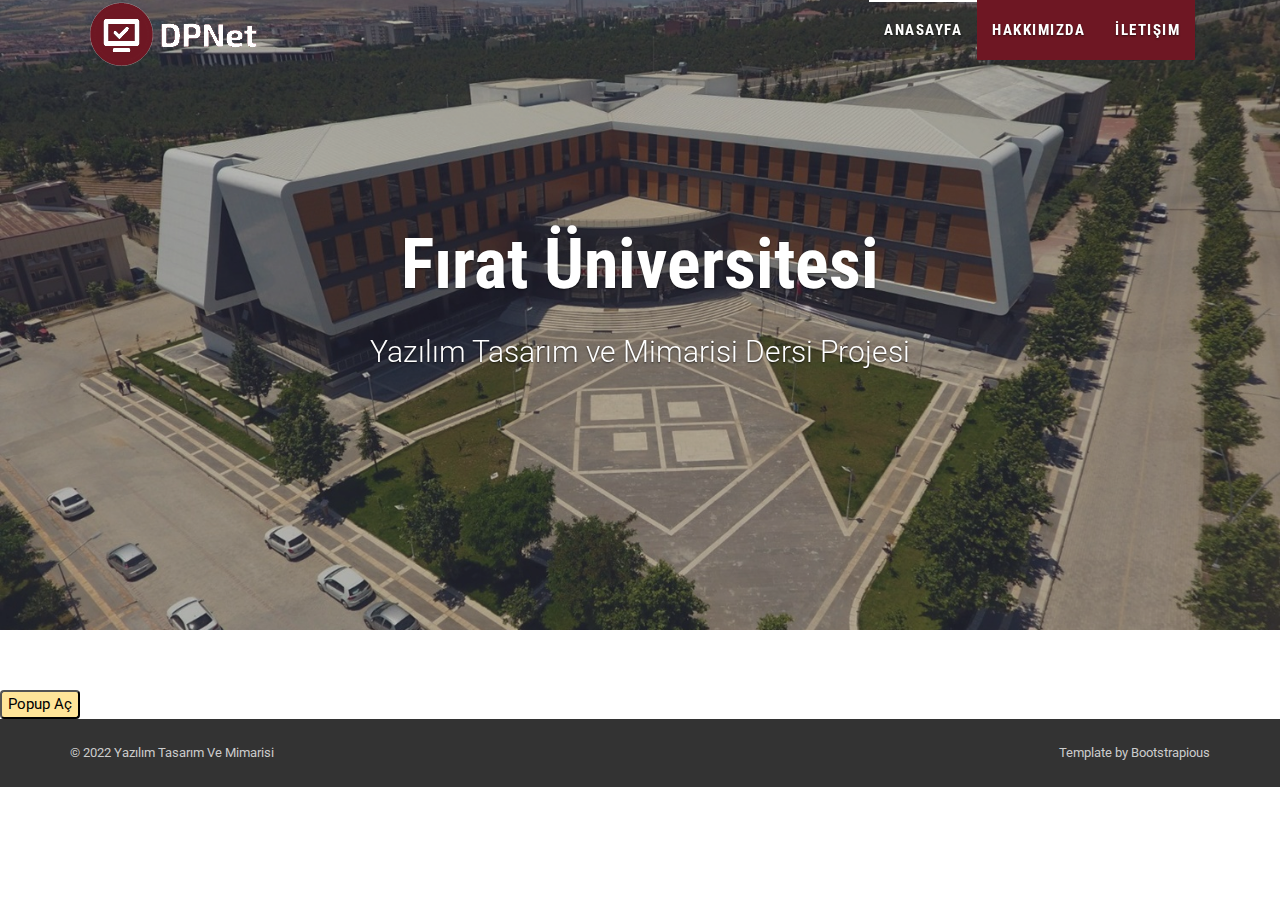
==== dpNetWebApp/frontEnd/index.html @ 838d3d91 "asp.net core geçiş yapıldı" ====
<!DOCTYPE html>
<html>
  <head>
    <meta charset="utf-8">
    <meta http-equiv="X-UA-Compatible" content="IE=edge">
    <title>Barunka - Multipurpose Bootstrap template by Bootstrapious.com</title>
    <meta name="description" content="">
    <meta name="viewport" content="width=device-width, initial-scale=1">
    <meta name="robots" content="all,follow">
    <!-- Bootstrap CSS-->
    <link rel="stylesheet" href="css/bootstrap.min.css">
    <!-- Font Awesome & Pixeden Icon Stroke icon font-->
    <link rel="stylesheet" href="css/font-awesome.min.css">
    <link rel="stylesheet" href="css/pe-icon-7-stroke.css">
    <!-- Google fonts - Roboto Condensed & Roboto-->
    <link rel="stylesheet" href="https://fonts.googleapis.com/css?family=Roboto+Condensed:700|Roboto:300,400">
    <!-- lightbox-->
    <link rel="stylesheet" href="css/lightbox.min.css">
    <!-- theme stylesheet-->
    <link rel="stylesheet" href="css/style.default.css" id="theme-stylesheet">
    <!-- Custom stylesheet - for your changes-->
    <link rel="stylesheet" href="css/custom.css">
    <!-- Favicon-->
    <link rel="shortcut icon" href="favicon.png">
    <!-- Tweaks for older IEs--><!--[if lt IE 9]>
        <script src="https://oss.maxcdn.com/html5shiv/3.7.2/html5shiv.min.js"></script>
        <script src="https://oss.maxcdn.com/respond/1.4.2/respond.min.js"></script><![endif]-->
  </head>
  <body class="home">
    <!-- navbar-->
    <header class="header">
      <div role="navigation" class="navbar navbar-default">
        <div class="container"><a href="index.html" class="navbar-brand"><img src="img/logo.png" alt="DPNet" id="logo" /></a>
          <div class="navbar-header">
            <div class="navbar-buttons">
              <button type="button" data-toggle="collapse" data-target=".navbar-collapse" class="navbar-toggle navbar-btn">Menu<i class="fa fa-align-justify"></i></button>
            </div>
          </div>
          <div id="navigation" class="collapse navbar-collapse navbar-right">
            <ul class="nav navbar-nav">
              <li class="active"><a href="index.html">Anasayfa</a></li>
              <li><a href="hakkimizda.html">Hakkımızda</a></li>
              <li><a href="iletisim.html">İletişim</a></li>
          </div>
        </div>
      </div>
    </header>
  
    <div id="carousel-home" data-ride="carousel" class="carousel slide carousel-fullscreen carousel-fade">
      <div role="listbox" class="carousel-inner">
        <div style="background-image: url('img/firat-universitesi.jpeg');" class="item active">
          <div class="overlay"></div>
          <div class="carousel-caption">
            <h1 class="super-heading">Fırat Üniversitesi</h1>
            <p class="super-paragraph">Yazılım Tasarım ve Mimarisi Dersi Projesi</p>
          </div>
          </div>
        </div>
      </div>
    </div>

    <!-- BUTONLAR-->
    <div id="buttons">
	<button id="myBtn">Popup Aç</button>
        <div id="myModal" class="modal">
            <div class="modal-content">
                <span id="close">&times;</span>
		<div>
   	        <ul>
  	 	<li><a class="butonlar" id="menu1" href="#menu1" style="background-color:#3EDED3 ;">Ana sayfa</a></li>
  		<li><a class="butonlar" id="menu2" href="#menu2">Örnekler</a></li>
		<li><a class="butonlar" id="menu3" href="#urunler">Ürünler</a></li>
  		<li><a class="butonlar" id="menu4" href="#referanslar">Referanslar</a></li>
		</ul>
		</div>
		<div class="icerikler" id="icerik1">
			<p> İçerik 1 </p>
		</div>
		<div class="icerikler" id="icerik2" style="display: none;">
			<p> İçerik 2 </p>
		</div>
		<div class="icerikler" id="icerik3" style="display: none;">
			<p> İçerik 3 </p>
		</div>
		<div class="icerikler" id="icerik4" style="display: none;">
			<p> İçerik 4 </p>
		</div>
            </div>
        </div>
    </div>
    <!-- BUTONLAR SON-->

    
    <footer class="footer">
      <div class="footer__copyright">
        <div class="container">
          <div class="row">
            <div class="col-md-6">
              <p>&copy; 2022 Yazılım Tasarım Ve Mimarisi</p>
            </div>
            <div class="col-md-6">
              <p class="credit">Template by <a href="https://bootstrapious.com/free-templates" class="external">Bootstrapious</a></p>
              <!-- Please do not remove the backlink to us unless you support further theme's development at https://bootstrapious.com/donate. It is part of the license conditions. Thank you for understanding :)-->
            </div>
          </div>
        </div>
      </div>
    </footer>
    <!-- JavaScript files-->
    <script src="https://ajax.googleapis.com/ajax/libs/jquery/1.11.0/jquery.min.js"></script>
    <script src="js/bootstrap.min.js"></script>
    <script src="js/jquery.cookie.js"> </script>
    <script src="js/lightbox.min.js"></script>
    <script src="js/front.js"></script>
  </body>
</html>
---- dpNetWebApp/frontEnd/css/pe-icon-7-stroke.css ----
@font-face {
	font-family: 'Pe-icon-7-stroke';
	src:url('fonts/Pe-icon-7-stroke.eot?d7yf1v');
	src:url('fonts/Pe-icon-7-stroke.eot?#iefixd7yf1v') format('embedded-opentype'),
		url('fonts/Pe-icon-7-stroke.woff?d7yf1v') format('woff'),
		url('fonts/Pe-icon-7-stroke.ttf?d7yf1v') format('truetype'),
		url('fonts/Pe-icon-7-stroke.svg?d7yf1v#Pe-icon-7-stroke') format('svg');
	font-weight: normal;
	font-style: normal;
}

[class^="pe-7s-"], [class*=" pe-7s-"] {
	display: inline-block;
	font-family: 'Pe-icon-7-stroke';
	speak: none;
	font-style: normal;
	font-weight: normal;
	font-variant: normal;
	text-transform: none;
	line-height: 1;

	/* Better Font Rendering =========== */
	-webkit-font-smoothing: antialiased;
	-moz-osx-font-smoothing: grayscale;
}

.pe-7s-album:before {
	content: "\e6aa";
}
.pe-7s-arc:before {
	content: "\e6ab";
}
.pe-7s-back-2:before {
	content: "\e6ac";
}
.pe-7s-bandaid:before {
	content: "\e6ad";
}
.pe-7s-car:before {
	content: "\e6ae";
}
.pe-7s-diamond:before {
	content: "\e6af";
}
.pe-7s-door-lock:before {
	content: "\e6b0";
}
.pe-7s-eyedropper:before {
	content: "\e6b1";
}
.pe-7s-female:before {
	content: "\e6b2";
}
.pe-7s-gym:before {
	content: "\e6b3";
}
.pe-7s-hammer:before {
	content: "\e6b4";
}
.pe-7s-headphones:before {
	content: "\e6b5";
}
.pe-7s-helm:before {
	content: "\e6b6";
}
.pe-7s-hourglass:before {
	content: "\e6b7";
}
.pe-7s-leaf:before {
	content: "\e6b8";
}
.pe-7s-magic-wand:before {
	content: "\e6b9";
}
.pe-7s-male:before {
	content: "\e6ba";
}
.pe-7s-map-2:before {
	content: "\e6bb";
}
.pe-7s-next-2:before {
	content: "\e6bc";
}
.pe-7s-paint-bucket:before {
	content: "\e6bd";
}
.pe-7s-pendrive:before {
	content: "\e6be";
}
.pe-7s-photo:before {
	content: "\e6bf";
}
.pe-7s-piggy:before {
	content: "\e6c0";
}
.pe-7s-plugin:before {
	content: "\e6c1";
}
.pe-7s-refresh-2:before {
	content: "\e6c2";
}
.pe-7s-rocket:before {
	content: "\e6c3";
}
.pe-7s-settings:before {
	content: "\e6c4";
}
.pe-7s-shield:before {
	content: "\e6c5";
}
.pe-7s-smile:before {
	content: "\e6c6";
}
.pe-7s-usb:before {
	content: "\e6c7";
}
.pe-7s-vector:before {
	content: "\e6c8";
}
.pe-7s-wine:before {
	content: "\e6c9";
}
.pe-7s-cloud-upload:before {
	content: "\e68a";
}
.pe-7s-cash:before {
	content: "\e68c";
}
.pe-7s-close:before {
	content: "\e680";
}
.pe-7s-bluetooth:before {
	content: "\e68d";
}
.pe-7s-cloud-download:before {
	content: "\e68b";
}
.pe-7s-way:before {
	content: "\e68e";
}
.pe-7s-close-circle:before {
	content: "\e681";
}
.pe-7s-id:before {
	content: "\e68f";
}
.pe-7s-angle-up:before {
	content: "\e682";
}
.pe-7s-wristwatch:before {
	content: "\e690";
}
.pe-7s-angle-up-circle:before {
	content: "\e683";
}
.pe-7s-world:before {
	content: "\e691";
}
.pe-7s-angle-right:before {
	content: "\e684";
}
.pe-7s-volume:before {
	content: "\e692";
}
.pe-7s-angle-right-circle:before {
	content: "\e685";
}
.pe-7s-users:before {
	content: "\e693";
}
.pe-7s-angle-left:before {
	content: "\e686";
}
.pe-7s-user-female:before {
	content: "\e694";
}
.pe-7s-angle-left-circle:before {
	content: "\e687";
}
.pe-7s-up-arrow:before {
	content: "\e695";
}
.pe-7s-angle-down:before {
	content: "\e688";
}
.pe-7s-switch:before {
	content: "\e696";
}
.pe-7s-angle-down-circle:before {
	content: "\e689";
}
.pe-7s-scissors:before {
	content: "\e697";
}
.pe-7s-wallet:before {
	content: "\e600";
}
.pe-7s-safe:before {
	content: "\e698";
}
.pe-7s-volume2:before {
	content: "\e601";
}
.pe-7s-volume1:before {
	content: "\e602";
}
.pe-7s-voicemail:before {
	content: "\e603";
}
.pe-7s-video:before {
	content: "\e604";
}
.pe-7s-user:before {
	content: "\e605";
}
.pe-7s-upload:before {
	content: "\e606";
}
.pe-7s-unlock:before {
	content: "\e607";
}
.pe-7s-umbrella:before {
	content: "\e608";
}
.pe-7s-trash:before {
	content: "\e609";
}
.pe-7s-tools:before {
	content: "\e60a";
}
.pe-7s-timer:before {
	content: "\e60b";
}
.pe-7s-ticket:before {
	content: "\e60c";
}
.pe-7s-target:before {
	content: "\e60d";
}
.pe-7s-sun:before {
	content: "\e60e";
}
.pe-7s-study:before {
	content: "\e60f";
}
.pe-7s-stopwatch:before {
	content: "\e610";
}
.pe-7s-star:before {
	content: "\e611";
}
.pe-7s-speaker:before {
	content: "\e612";
}
.pe-7s-signal:before {
	content: "\e613";
}
.pe-7s-shuffle:before {
	content: "\e614";
}
.pe-7s-shopbag:before {
	content: "\e615";
}
.pe-7s-share:before {
	content: "\e616";
}
.pe-7s-server:before {
	content: "\e617";
}
.pe-7s-search:before {
	content: "\e618";
}
.pe-7s-film:before {
	content: "\e6a5";
}
.pe-7s-science:before {
	content: "\e619";
}
.pe-7s-disk:before {
	content: "\e6a6";
}
.pe-7s-ribbon:before {
	content: "\e61a";
}
.pe-7s-repeat:before {
	content: "\e61b";
}
.pe-7s-refresh:before {
	content: "\e61c";
}
.pe-7s-add-user:before {
	content: "\e6a9";
}
.pe-7s-refresh-cloud:before {
	content: "\e61d";
}
.pe-7s-paperclip:before {
	content: "\e69c";
}
.pe-7s-radio:before {
	content: "\e61e";
}
.pe-7s-note2:before {
	content: "\e69d";
}
.pe-7s-print:before {
	content: "\e61f";
}
.pe-7s-network:before {
	content: "\e69e";
}
.pe-7s-prev:before {
	content: "\e620";
}
.pe-7s-mute:before {
	content: "\e69f";
}
.pe-7s-power:before {
	content: "\e621";
}
.pe-7s-medal:before {
	content: "\e6a0";
}
.pe-7s-portfolio:before {
	content: "\e622";
}
.pe-7s-like2:before {
	content: "\e6a1";
}
.pe-7s-plus:before {
	content: "\e623";
}
.pe-7s-left-arrow:before {
	content: "\e6a2";
}
.pe-7s-play:before {
	content: "\e624";
}
.pe-7s-key:before {
	content: "\e6a3";
}
.pe-7s-plane:before {
	content: "\e625";
}
.pe-7s-joy:before {
	content: "\e6a4";
}
.pe-7s-photo-gallery:before {
	content: "\e626";
}
.pe-7s-pin:before {
	content: "\e69b";
}
.pe-7s-phone:before {
	content: "\e627";
}
.pe-7s-plug:before {
	content: "\e69a";
}
.pe-7s-pen:before {
	content: "\e628";
}
.pe-7s-right-arrow:before {
	content: "\e699";
}
.pe-7s-paper-plane:before {
	content: "\e629";
}
.pe-7s-delete-user:before {
	content: "\e6a7";
}
.pe-7s-paint:before {
	content: "\e62a";
}
.pe-7s-bottom-arrow:before {
	content: "\e6a8";
}
.pe-7s-notebook:before {
	content: "\e62b";
}
.pe-7s-note:before {
	content: "\e62c";
}
.pe-7s-next:before {
	content: "\e62d";
}
.pe-7s-news-paper:before {
	content: "\e62e";
}
.pe-7s-musiclist:before {
	content: "\e62f";
}
.pe-7s-music:before {
	content: "\e630";
}
.pe-7s-mouse:before {
	content: "\e631";
}
.pe-7s-more:before {
	content: "\e632";
}
.pe-7s-moon:before {
	content: "\e633";
}
.pe-7s-monitor:before {
	content: "\e634";
}
.pe-7s-micro:before {
	content: "\e635";
}
.pe-7s-menu:before {
	content: "\e636";
}
.pe-7s-map:before {
	content: "\e637";
}
.pe-7s-map-marker:before {
	content: "\e638";
}
.pe-7s-mail:before {
	content: "\e639";
}
.pe-7s-mail-open:before {
	content: "\e63a";
}
.pe-7s-mail-open-file:before {
	content: "\e63b";
}
.pe-7s-magnet:before {
	content: "\e63c";
}
.pe-7s-loop:before {
	content: "\e63d";
}
.pe-7s-look:before {
	content: "\e63e";
}
.pe-7s-lock:before {
	content: "\e63f";
}
.pe-7s-lintern:before {
	content: "\e640";
}
.pe-7s-link:before {
	content: "\e641";
}
.pe-7s-like:before {
	content: "\e642";
}
.pe-7s-light:before {
	content: "\e643";
}
.pe-7s-less:before {
	content: "\e644";
}
.pe-7s-keypad:before {
	content: "\e645";
}
.pe-7s-junk:before {
	content: "\e646";
}
.pe-7s-info:before {
	content: "\e647";
}
.pe-7s-home:before {
	content: "\e648";
}
.pe-7s-help2:before {
	content: "\e649";
}
.pe-7s-help1:before {
	content: "\e64a";
}
.pe-7s-graph3:before {
	content: "\e64b";
}
.pe-7s-graph2:before {
	content: "\e64c";
}
.pe-7s-graph1:before {
	content: "\e64d";
}
.pe-7s-graph:before {
	content: "\e64e";
}
.pe-7s-global:before {
	content: "\e64f";
}
.pe-7s-gleam:before {
	content: "\e650";
}
.pe-7s-glasses:before {
	content: "\e651";
}
.pe-7s-gift:before {
	content: "\e652";
}
.pe-7s-folder:before {
	content: "\e653";
}
.pe-7s-flag:before {
	content: "\e654";
}
.pe-7s-filter:before {
	content: "\e655";
}
.pe-7s-file:before {
	content: "\e656";
}
.pe-7s-expand1:before {
	content: "\e657";
}
.pe-7s-exapnd2:before {
	content: "\e658";
}
.pe-7s-edit:before {
	content: "\e659";
}
.pe-7s-drop:before {
	content: "\e65a";
}
.pe-7s-drawer:before {
	content: "\e65b";
}
.pe-7s-download:before {
	content: "\e65c";
}
.pe-7s-display2:before {
	content: "\e65d";
}
.pe-7s-display1:before {
	content: "\e65e";
}
.pe-7s-diskette:before {
	content: "\e65f";
}
.pe-7s-date:before {
	content: "\e660";
}
.pe-7s-cup:before {
	content: "\e661";
}
.pe-7s-culture:before {
	content: "\e662";
}
.pe-7s-crop:before {
	content: "\e663";
}
.pe-7s-credit:before {
	content: "\e664";
}
.pe-7s-copy-file:before {
	content: "\e665";
}
.pe-7s-config:before {
	content: "\e666";
}
.pe-7s-compass:before {
	content: "\e667";
}
.pe-7s-comment:before {
	content: "\e668";
}
.pe-7s-coffee:before {
	content: "\e669";
}
.pe-7s-cloud:before {
	content: "\e66a";
}
.pe-7s-clock:before {
	content: "\e66b";
}
.pe-7s-check:before {
	content: "\e66c";
}
.pe-7s-chat:before {
	content: "\e66d";
}
.pe-7s-cart:before {
	content: "\e66e";
}
.pe-7s-camera:before {
	content: "\e66f";
}
.pe-7s-call:before {
	content: "\e670";
}
.pe-7s-calculator:before {
	content: "\e671";
}
.pe-7s-browser:before {
	content: "\e672";
}
.pe-7s-box2:before {
	content: "\e673";
}
.pe-7s-box1:before {
	content: "\e674";
}
.pe-7s-bookmarks:before {
	content: "\e675";
}
.pe-7s-bicycle:before {
	content: "\e676";
}
.pe-7s-bell:before {
	content: "\e677";
}
.pe-7s-battery:before {
	content: "\e678";
}
.pe-7s-ball:before {
	content: "\e679";
}
.pe-7s-back:before {
	content: "\e67a";
}
.pe-7s-attention:before {
	content: "\e67b";
}
.pe-7s-anchor:before {
	content: "\e67c";
}
.pe-7s-albums:before {
	content: "\e67d";
}
.pe-7s-alarm:before {
	content: "\e67e";
}
.pe-7s-airplay:before {
	content: "\e67f";
}
---- dpNetWebApp/frontEnd/css/style.default.css ----
/* 
========================================= 
========================================= 

Barunka template By Bootstrapious.com     

========================================= 
========================================= */
/* variant 6  - pink */
/*

=====================
NAVBAR
=====================

*/
.header {
  width: 100%;
}
.navbar {
  z-index: 10;
  text-transform: uppercase;
  letter-spacing: 0.1em;
  border-left: none;
  border-right: none;
}
.navbar a.navbar-brand {
  font-weight: bold;
  letter-spacing: 0.2em;
  color: #ef5285;
}
.navbar a.navbar-brand:focus,
.navbar a.navbar-brand:hover {
  border-bottom: none;
}
.navbar .navbar-nav > li > a {
  font-weight: bold;
}
@media (min-width: 768px) {
  .navbar ul.nav > li > a {
    border-top: solid 2px transparent;
    padding-top: 16.5px;
  }
  .navbar ul.nav > li > a:hover,
  .navbar ul.nav > li > a:focus {
    border-top-color: #ef5285;
    border-bottom: none;
  }
  .navbar ul.nav > li.active > a,
  .navbar ul.nav > li.open > a {
    text-decoration: none !important;
    border-top-color: #ef5285;
  }
}
@media (min-width: 768px) {
  .home .navbar-default {
    background-color: transparent;
  }
  .home .navbar-default a.navbar-brand {
    text-shadow: 0 1px 2px rgba(0, 0, 0, 0.6);
  }
  .home .navbar-default .navbar-nav > li > a {
    color: #fff;
    text-shadow: 0 1px 2px rgba(0, 0, 0, 0.6);
  }
  .home .navbar-default .navbar-brand {
    color: #fff;
    position: relative;
    top: 0;
  }
  .home .navbar-default .navbar-brand:hover,
  .home .navbar-default .navbar-brand:focus {
    color: #fff;
    top: 2px;
  }
  .home .navbar-default ul.nav > li > a:hover,
  .home .navbar-default ul.nav > li > a:focus {
    border-top-color: #fff;
    color: #fff;
  }
  .home .navbar-default ul.nav > li.active > a,
  .home .navbar-default ul.nav > li.open > a {
    text-decoration: none !important;
    border-top-color: #fff;
  }
}
.navbar-toggle {
  text-transform: uppercase;
  letter-spacing: 0.1em;
  color: #000;
}
ul.dropdown-menu li a {
  -webkit-transition: all 0.2s ease-out;
  -moz-transition: all 0.2s ease-out;
  transition: all 0.2s ease-out;
}
ul.dropdown-menu li a:hover {
  -webkit-transition: all 0.2s ease-out;
  -moz-transition: all 0.2s ease-out;
  transition: all 0.2s ease-out;
  border-bottom: none;
}
#login-modal {
  overflow: hidden;
}
#login-modal .modal-header h4 {
  text-transform: uppercase;
}
#login-modal form {
  margin-bottom: 23px;
}
#login-modal a {
  color: #ef5285;
}
#login-modal p {
  font-weight: 300;
  margin-bottom: 23px;
  font-size: 14px;
}
.modal-backdrop {
  z-index: 1035;
}
/*

=====================
GENERAL
=====================

*/
html {
  height: 100%;
}
body {
  height: 100%;
}
header {
  z-index: 1000;
}
section {
  position: relative;
  padding-top: 90px;
  padding-bottom: 90px;
}
section.section--no-padding {
  padding-top: 0;
  padding-bottom: 0;
}
section.section--no-padding-bottom {
  padding-bottom: 0;
}
section.section--padding-bottom-small {
  padding-bottom: 30px;
}
.italic {
  font-style: italic;
  font-family: "Roboto Slab", "Times New Roman", Times, serif;
}
.heading {
  margin-bottom: 20px;
}
.heading:after {
  content: " ";
  display: block;
  width: 40px;
  height: 1px;
  margin: 10px 0 20px;
  background: #ef5285;
}
.img-responsive {
  margin: 0 auto;
}
.no-space .box {
  margin: 0 -15px;
  padding: 0;
}
.no-space.padding-horizontal {
  padding-left: 15px;
  padding-right: 15px;
}
.margin-top {
  margin-top: 30px;
}
.margin-bottom {
  margin-bottom: 30px !important;
}
.margin-bottom--medium {
  margin-bottom: 45px !important;
}
.margin-bottom--big {
  margin-bottom: 60px !important;
}
a,
button {
  -webkit-transition: all 0.2s ease-out;
  -moz-transition: all 0.2s ease-out;
  transition: all 0.2s ease-out;
}
a i.fa,
button i.fa {
  margin: 0 5px;
}
a {
  text-decoration: none;
}
a:hover {
  text-decoration: none;
}
.clickable {
  cursor: pointer !important;
}
.required {
  color: #ef5285;
}
.accent {
  color: #ef5285;
}
.text-uppercase {
  text-transform: uppercase;
  letter-spacing: 0.1em;
}
.list-style-none {
  list-style: none;
}
.weight-300 {
  font-weight: 300 !important;
}
.weight-500 {
  font-weight: 500 !important;
}
.weight-700 {
  font-weight: 700 !important;
}
.text-gray {
  color: #555555;
}
.text-gray-light {
  color: #999999;
}
.text-gray-lighter {
  color: #eeeeee;
}
.background-gray-lightest {
  background: #f7f7f7;
}
.background-gray-lighter {
  background: #eeeeee;
}
.background-gray-light {
  background: #999999;
}
.background-gray {
  background: #555555;
}
.negative-margin {
  margin-top: -60px;
}
.pages {
  text-align: center;
}
.btn-ghost {
  color: #ef5285;
  background-color: transparent;
  border-color: #ef5285;
}
.btn-ghost:hover,
.btn-ghost:focus,
.btn-ghost:active,
.btn-ghost.active,
.open .dropdown-toggle.btn-ghost {
  color: #ef5285;
  background-color: rgba(0, 0, 0, 0);
  border-color: #ea1a5d;
}
.btn-ghost:active,
.btn-ghost.active,
.open .dropdown-toggle.btn-ghost {
  background-image: none;
}
.btn-ghost.disabled,
.btn-ghost[disabled],
fieldset[disabled] .btn-ghost,
.btn-ghost.disabled:hover,
.btn-ghost[disabled]:hover,
fieldset[disabled] .btn-ghost:hover,
.btn-ghost.disabled:focus,
.btn-ghost[disabled]:focus,
fieldset[disabled] .btn-ghost:focus,
.btn-ghost.disabled:active,
.btn-ghost[disabled]:active,
fieldset[disabled] .btn-ghost:active,
.btn-ghost.disabled.active,
.btn-ghost[disabled].active,
fieldset[disabled] .btn-ghost.active {
  background-color: transparent;
  border-color: #ef5285;
}
.btn-ghost .badge {
  color: transparent;
  background-color: #ef5285;
}
.btn-ghost:hover,
.btn-ghost:focus,
.btn-ghost:active,
.btn-ghost.active,
.open .dropdown-toggle.btn-ghost {
  color: #fff;
  background-color: #ef5285;
  border-color: #ef5285;
}
.btn-white {
  color: #fff;
  background-color: transparent;
  border-color: #fff;
}
.btn-white:hover,
.btn-white:focus,
.btn-white:active,
.btn-white.active,
.open .dropdown-toggle.btn-white {
  color: #fff;
  background-color: rgba(0, 0, 0, 0);
  border-color: #e0e0e0;
}
.btn-white:active,
.btn-white.active,
.open .dropdown-toggle.btn-white {
  background-image: none;
}
.btn-white.disabled,
.btn-white[disabled],
fieldset[disabled] .btn-white,
.btn-white.disabled:hover,
.btn-white[disabled]:hover,
fieldset[disabled] .btn-white:hover,
.btn-white.disabled:focus,
.btn-white[disabled]:focus,
fieldset[disabled] .btn-white:focus,
.btn-white.disabled:active,
.btn-white[disabled]:active,
fieldset[disabled] .btn-white:active,
.btn-white.disabled.active,
.btn-white[disabled].active,
fieldset[disabled] .btn-white.active {
  background-color: transparent;
  border-color: #fff;
}
.btn-white .badge {
  color: transparent;
  background-color: #fff;
}
.btn-white:hover,
.btn-white:focus,
.btn-white:active,
.btn-white.active,
.open .dropdown-toggle.btn-white {
  color: #ef5285;
  background-color: #fff;
  border-color: #fff;
}
@media (max-width: 767px) {
  .home .navbar .btn-white {
    color: #ef5285;
    background-color: transparent;
    border-color: #ef5285;
  }
  .home .navbar .btn-white:hover,
  .home .navbar .btn-white:focus,
  .home .navbar .btn-white:active,
  .home .navbar .btn-white.active,
  .open .dropdown-toggle.home .navbar .btn-white {
    color: #ef5285;
    background-color: rgba(0, 0, 0, 0);
    border-color: #ea1a5d;
  }
  .home .navbar .btn-white:active,
  .home .navbar .btn-white.active,
  .open .dropdown-toggle.home .navbar .btn-white {
    background-image: none;
  }
  .home .navbar .btn-white.disabled,
  .home .navbar .btn-white[disabled],
  fieldset[disabled] .home .navbar .btn-white,
  .home .navbar .btn-white.disabled:hover,
  .home .navbar .btn-white[disabled]:hover,
  fieldset[disabled] .home .navbar .btn-white:hover,
  .home .navbar .btn-white.disabled:focus,
  .home .navbar .btn-white[disabled]:focus,
  fieldset[disabled] .home .navbar .btn-white:focus,
  .home .navbar .btn-white.disabled:active,
  .home .navbar .btn-white[disabled]:active,
  fieldset[disabled] .home .navbar .btn-white:active,
  .home .navbar .btn-white.disabled.active,
  .home .navbar .btn-white[disabled].active,
  fieldset[disabled] .home .navbar .btn-white.active {
    background-color: transparent;
    border-color: #ef5285;
  }
  .home .navbar .btn-white .badge {
    color: transparent;
    background-color: #ef5285;
  }
}
.icon {
  display: inline-block;
  width: 80px;
  height: 80px;
  line-height: 80px;
  border-radius: 40px;
  border: solid 1px #ef5285;
  color: #ef5285;
  -webkit-transition: all 0.2s ease-out;
  -moz-transition: all 0.2s ease-out;
  transition: all 0.2s ease-out;
  font-size: 40px;
  margin: 0 auto 15px;
  text-align: center;
}
.icon.brand-secondary {
  border-color: #ccc;
  color: #ccc;
}
.icon.brand-terciary {
  border-color: #41A6CA;
  color: #41A6CA;
}
.icon.brand-four {
  border-color: #283044;
  color: #283044;
}
.full-image img {
  width: 100%;
  max-width: 100%;
}
.full-image figcaption {
  text-align: center;
  text-transform: uppercase;
  letter-spacing: 0.1em;
  color: #999999;
  font-size: 13px;
  font-weight: bold;
  padding: 20px;
}
/*

=====================
SOCIAL LINKS
=====================

*/
.contact-form {
  margin-bottom: 20px;
}
p.social {
  margin-top: 20px;
}
p.social a {
  margin: 0 10px 10px 0;
  color: #fff;
  display: inline-block;
  width: 40px;
  height: 40px;
  border-radius: 20px;
  line-height: 40px;
  font-size: 15px;
  text-align: center;
  vertical-align: bottom;
  border: solid 1px #999999;
  color: #999999;
  -webkit-transition: all 0.2s ease-out;
  -moz-transition: all 0.2s ease-out;
  transition: all 0.2s ease-out;
}
p.social a:hover {
  color: #ef5285;
  border-color: #ef5285;
}
p.social a i {
  vertical-align: bottom;
  line-height: 40px;
}
p.social.social--outline a {
  background: transparent;
}
p.social.social--outline a.facebook {
  color: #4460ae;
  border-color: #4460ae;
}
p.social.social--outline a.gplus {
  color: #c21f25;
  border-color: #c21f25;
}
p.social.social--outline a.twitter {
  color: #3cf;
  border-color: #3cf;
}
p.social.social--outline a.instagram {
  color: #cd4378;
  border-color: #cd4378;
}
p.social.social--outline a.email {
  color: #4a7f45;
  border-color: #4a7f45;
}
p.social.social--outline a.link {
  color: #871AFF;
  border-color: #871AFF;
}
p.social.social--big a {
  width: 50px;
  height: 50px;
  border-radius: 25px;
  line-height: 50px;
  font-size: 20px;
}
p.social.social--big i {
  line-height: 50px;
}
/* breadcrumbs */
.breadcrumb {
  font-family: "Roboto Condensed", Helvetica, Arial, sans-serif;
  text-transform: uppercase;
  letter-spacing: 0.1em;
  text-align: left;
  font-size: 13px;
}
.box-simple {
  text-align: left;
  margin-bottom: 46px;
}
.box-simple .icon {
  display: block;
  float: left;
  margin: 0 30px 30px 0;
}
.box-simple .content {
  float: left;
  width: calc(100% - 110px);
}
.box-simple p {
  color: #999999;
}
.box-simple.box-white {
  padding: 20px;
  border: dotted 1px #999999;
}
.box-simple.box-white .icon {
  color: #555555;
  border-color: transparent;
  font-size: 70px;
}
.box-simple.box-dark {
  padding: 20px;
  border: dotted 1px #999999;
  background: #555555;
  color: #fff;
}
.box-simple.box-dark .icon {
  color: #f7f7f7;
  border-color: transparent;
  font-size: 70px;
}
.box-simple.box-dark h3 {
  color: #fff;
}
.box-simple.box-dark h3 a {
  color: #fff;
}
.box-simple.box-dark p {
  color: #fff;
}
.box-image {
  position: relative;
  overflow: hidden;
  text-align: center;
  margin: 15px 0;
}
.box-image .bg {
  position: absolute;
  top: auto;
  bottom: 0;
  width: 100%;
  height: 100%;
  opacity: 0;
  filter: alpha(opacity=0);
  background: #ef5285;
}
.box-image .name {
  position: absolute;
  width: 100%;
  height: 50%;
  bottom: 0;
  -webkit-transform: translate(0, 100%);
  -ms-transform: translate(0, 100%);
  transform: translate(0, 100%);
  -webkit-transition: all 0.2s ease-out;
  -moz-transition: all 0.2s ease-out;
  transition: all 0.2s ease-out;
  color: #fff;
  padding: 0 20px;
}
.box-image .name h3 {
  color: #fff;
  text-transform: uppercase;
  font-size: 21px;
  letter-spacing: 0.08em;
}
.box-image .name h3 a {
  color: #fff;
  text-decoration: none;
}
.box-image .text {
  position: absolute;
  width: 100%;
  height: 50%;
  top: 0;
  -webkit-transform: translate(0, -150%);
  -ms-transform: translate(0, -150%);
  transform: translate(0, -150%);
  -webkit-transition: all 0.2s ease-out;
  -moz-transition: all 0.2s ease-out;
  transition: all 0.2s ease-out;
  color: #fff;
  padding: 0 20px;
}
.box-image:hover .bg {
  opacity: 0.7;
  filter: alpha(opacity=70);
}
.box-image:hover .name {
  position: absolute;
  -webkit-transform: translate(0, -75%);
  -ms-transform: translate(0, -75%);
  transform: translate(0, -75%);
}
.box-image:hover .text {
  position: absolute;
  -webkit-transform: translate(0, 100%);
  -ms-transform: translate(0, 100%);
  transform: translate(0, 100%);
}
.box-image-text {
  position: relative;
  background: #fff;
  overflow: hidden;
  text-align: center;
  margin: 15px 0;
}
.box-image-text .top {
  position: relative;
  margin-bottom: 10px;
}
.box-image-text .top .bg {
  position: absolute;
  top: auto;
  bottom: 0;
  width: 100%;
  height: 100%;
  opacity: 0;
  filter: alpha(opacity=0);
  background: #fff;
}
.box-image-text .top .logo {
  width: 100%;
  position: absolute;
  text-align: center;
  top: 50%;
  -webkit-transform: translate(0, -50%);
  -ms-transform: translate(0, -50%);
  transform: translate(0, -50%);
}
.box-image-text .top .name {
  position: absolute;
  width: 100%;
  height: 50%;
  bottom: 0;
  -webkit-transform: translate(0, 100%);
  -ms-transform: translate(0, 100%);
  transform: translate(0, 100%);
  -webkit-transition: all 0.2s ease-out;
  -moz-transition: all 0.2s ease-out;
  transition: all 0.2s ease-out;
  color: #fff;
  padding: 0 20px;
}
.box-image-text .top .name h3 {
  color: #fff;
  text-transform: uppercase;
  font-size: 21px;
  letter-spacing: 0.08em;
}
.box-image-text .top .name h3 a {
  color: #fff;
  text-decoration: none;
}
.box-image-text .top .name h4 {
  color: #fff;
  text-transform: uppercase;
  font-size: 21px;
  letter-spacing: 0.08em;
}
.box-image-text .top .name h4 a {
  color: #fff;
  text-decoration: none;
}
.box-image-text .top .text {
  position: absolute;
  width: 100%;
  height: 50%;
  top: 0;
  -webkit-transform: translate(0, -150%);
  -ms-transform: translate(0, -150%);
  transform: translate(0, -150%);
  -webkit-transition: all 0.2s ease-out;
  -moz-transition: all 0.2s ease-out;
  transition: all 0.2s ease-out;
  color: #fff;
  padding: 0 20px;
}
.box-image-text .content {
  padding: 15px 15px 0 15px;
}
.box-image-text .content h3,
.box-image-text .content h4 {
  text-transform: uppercase;
  line-height: 1.5;
  color: #555555;
  font-weight: 800;
  letter-spacing: 0.08em;
}
.box-image-text .content p {
  color: #999999;
}
.box-image-text.bg-visible .bg {
  opacity: 0.8;
  filter: alpha(opacity=80);
}
.box-image-text:hover .bg {
  opacity: 0.7;
  filter: alpha(opacity=70);
}
.box-image-text:hover .name {
  position: absolute;
  -webkit-transform: translate(0, -75%);
  -ms-transform: translate(0, -75%);
  transform: translate(0, -75%);
}
.box-image-text:hover .text {
  position: absolute;
  -webkit-transform: translate(0, 100%);
  -ms-transform: translate(0, 100%);
  transform: translate(0, 100%);
}
/* universal box */
.box {
  background: #fff;
  margin: 0 0 30px;
  -webkit-box-sizing: border-box;
  -moz-box-sizing: border-box;
  box-sizing: border-box;
  padding: 20px 0;
  border-left: none;
  border-right: none;
}
.box .box-header {
  background: #f7f7f7;
  margin: -20px 0 20px;
  padding: 20px;
  border-bottom: solid 1px #eeeeee;
  text-transform: uppercase;
  letter-spacing: 0.08em;
}
.box .box-header:before,
.box .box-header:after {
  content: " ";
  display: table;
}
.box .box-header:after {
  clear: both;
}
.box .box-footer {
  background: #f7f7f7;
  margin: 30px 0 -20px;
  padding: 20px;
  border-top: solid 1px #eeeeee;
}
.box .box-footer:before,
.box .box-footer:after {
  content: " ";
  display: table;
}
.box .box-footer:after {
  clear: both;
}
@media (max-width: 991px) {
  .box .box-footer .btn {
    margin-bottom: 20px;
  }
}
/** CAROUSELS **/
#carousel-home {
  position: relative;
  top: -60px;
}
#carousel-home h1,
#carousel-home h2,
#carousel-home h3,
#carousel-home h4 {
  font-weight: 700;
  color: #fff;
}
@media (min-width: 1200px) {
  #carousel-home .super-heading {
    font-size: 70px;
  }
  #carousel-home .super-paragraph {
    font-size: 30px;
    font-weight: 300;
  }
}
@media (max-width: 767px) {
  #carousel-home .super-heading {
    font-size: 30px;
  }
  #carousel-home .super-paragraph {
    font-size: 20px;
    font-weight: 300;
  }
}
#carousel-home .carousel-caption .super-paragraph a,
#carousel-home .carousel-caption .super-paragraph a:hover {
  color: #fff;
}
#carousel-home .carousel-caption .super-paragraph a:hover {
  border-color: #fff;
}
/* original solution by https://codepen.io/Rowno/pen/Afykb */
.carousel-fade .carousel-inner .item {
  -webkit-transition-property: opacity;
  transition-property: opacity;
}
.carousel-fade .carousel-inner .item,
.carousel-fade .carousel-inner .active.left,
.carousel-fade .carousel-inner .active.right {
  opacity: 0;
}
.carousel-fade .carousel-inner .active,
.carousel-fade .carousel-inner .next.left,
.carousel-fade .carousel-inner .prev.right {
  opacity: 1;
}
.carousel-fade .carousel-inner .next,
.carousel-fade .carousel-inner .prev,
.carousel-fade .carousel-inner .active.left,
.carousel-fade .carousel-inner .active.right {
  left: 0;
  -webkit-transform: translate3d(0, 0, 0);
  transform: translate3d(0, 0, 0);
}
.carousel-fade .carousel-control {
  z-index: 2;
}
/* carousel fullscreen */
.carousel-fullscreen .carousel-inner {
  height: 70vh;
  min-height: 600px;
}
.carousel-fullscreen .carousel-inner .item {
  height: 70vh;
  min-height: 600px;
  background-position: center center;
  background-repeat: no-repeat;
  background-size: cover;
}
/* carousel fullscreen - vertically centered caption*/
.carousel-fullscreen .carousel-caption {
  top: 50%;
  bottom: auto;
  -webkit-transform: translate(0, -50%);
  -ms-transform: translate(0, -50%);
  transform: translate(0, -50%);
}
/* overlay for better readibility of the caption  */
.overlay {
  position: absolute;
  width: 100%;
  height: 100%;
  background: #000;
  opacity: 0.25;
  transition: all 0.2s ease-out;
}
.icon-prev-custom,
.icon-next-custom {
  position: absolute;
  top: 50%;
  margin-top: -10px;
  z-index: 100;
  display: inline-block;
}
.icon-prev-custom {
  left: 50%;
  margin-left: -10px;
}
.icon-next-custom {
  right: 50%;
  margin-right: -10px;
}
.icon-prev-custom,
.icon-next-custom {
  width: 20px;
  height: 20px;
  line-height: 1;
  font-size: 100px;
}
/*

=====================
SERVICES
=====================

*/
.box-services {
  background: transparent;
}
.box-services .services-heading {
  font-size: 16px;
  font-weight: 700;
  text-transform: uppercase;
  letter-spacing: 0.1em;
}
.box-services p {
  font-size: 14px;
  line-height: 1.5;
  color: #555555;
}
.box-services .icon {
  display: block;
  float: left;
  margin: 0 30px 30px 0;
}
.author-date-top {
  font-family: "Roboto Condensed", Helvetica, Arial, sans-serif;
  text-transform: uppercase;
  letter-spacing: 0.1em;
  color: #999999;
  font-size: 13px;
  text-align: center;
}
.post {
  margin-bottom: 60px;
  text-align: center;
}
.post h3 {
  font-size: 21px;
}
.post h3 a {
  color: #000;
}
.post .author-category {
  font-family: "Roboto Condensed", Helvetica, Arial, sans-serif;
  text-transform: uppercase;
  letter-spacing: 0.1em;
  color: #999999;
  font-size: 13px;
  margin-bottom: 5px;
  text-align: center;
}
.post .author-category a {
  color: #555555;
}
.post .author-category a:hover {
  color: #ef5285;
}
.post .date-comments {
  font-family: "Roboto Condensed", Helvetica, Arial, sans-serif;
  text-transform: uppercase;
  letter-spacing: 0.1em;
  color: #999999;
  font-size: 13px;
  text-align: center;
}
.post .date-comments a {
  color: #999999;
  margin-right: 20px;
}
.post .date-comments a:hover {
  color: #ef5285;
}
.post .post__intro {
  font-size: 15px;
  color: #999999;
}
.post .image {
  position: relative;
  margin-bottom: 20px;
  overflow: hidden;
}
.post .image img {
  -webkit-transition: all 0.2s ease-out;
  -moz-transition: all 0.2s ease-out;
  transition: all 0.2s ease-out;
}
@media (max-width: 767px) {
  .post .image img.img-responsive {
    min-width: 100%;
  }
}
#blog-homepage .post {
  margin-bottom: 60px;
}
#blog-homepage .post h2,
#blog-homepage .post h4,
#blog-homepage .post .author-category,
#blog-homepage .post .read-more {
  text-align: center;
}
#blog-homepage .post .read-more {
  margin-top: 20px;
}
.blog-post .post-content {
  margin-bottom: 20px;
  font-size: 16px;
  line-height: 1.6;
}
.blog-post .post-content p,
.blog-post .post-content ul,
.blog-post .post-content ol,
.blog-post .post-content h1,
.blog-post .post-content h2,
.blog-post .post-content h3,
.blog-post .post-content h4,
.blog-post .post-content h5,
.blog-post .post-content h6 {
  margin-bottom: 30px;
}
.blog-post .post-content blockquote p {
  margin-bottom: 0;
}
.blog-post .comment {
  margin-bottom: 25px;
}
.blog-post .comment:before,
.blog-post .comment:after {
  content: " ";
  display: table;
}
.blog-post .comment:after {
  clear: both;
}
.blog-post .comment .posted {
  color: #999999;
  font-size: 13px;
}
.blog-post .comment .reply {
  font-family: "Roboto Condensed", Helvetica, Arial, sans-serif;
}
.blog-post .comment.last {
  margin-bottom: 0;
}
.blog-post .comments,
.blog-post .comment-form {
  padding: 20px 0;
  margin-top: 20px;
  border-top: solid 1px #eeeeee;
}
.blog-post .comments:before,
.blog-post .comment-form:before,
.blog-post .comments:after,
.blog-post .comment-form:after {
  content: " ";
  display: table;
}
.blog-post .comments:after,
.blog-post .comment-form:after {
  clear: both;
}
.blog-post .comments h4,
.blog-post .comment-form h4 {
  margin-bottom: 20px;
}
.blog-post .comment-form {
  margin-bottom: 20px;
}
#map {
  height: 600px;
}
/*
* ==========================================================
*     Maps
* ==========================================================
*/
.p-4 {
  padding: 1.5rem;
}
.map-custom-popup .leaflet-popup-content-wrapper {
  overflow: hidden;
  padding: 0;
  border-radius: 0;
  background: transparent;
  font-family: "Roboto Condensed", Helvetica, Arial, sans-serif;
  line-height: 1.5;
}
.map-custom-popup .leaflet-popup-content {
  margin: 0;
  background: #fff;
}
.map-custom-popup .leaflet-popup-tip {
  background: #fff;
  box-shadow: none;
}
.map-custom-popup a.leaflet-popup-close-button {
  display: inline-block;
  width: 30px !important;
  height: 30px !important;
  padding: 0 !important;
  text-align: center;
  vertical-align: middle;
  text-decoration: none;
  color: #fff !important;
  background: #333333 !important;
  font-weight: bold;
  line-height: 30px !important;
}
.map-custom-popup .leaflet-popup-content p {
  margin: 0 0 1rem;
}
.map-custom-popup .leaflet-popup-content a {
  color: #ef5285;
}
.map-custom-popup .popup-venue {
  display: flex;
}
.map-custom-popup .popup-venue .image {
  width: 200px;
  background-position: center center;
  background-size: cover;
}
.map-custom-popup .popup-venue .text {
  width: 400px;
  padding: 1rem;
}
.map-custom-tooltip {
  padding: .5rem;
  border: 1px solid #fff;
  border-radius: 3px;
  background-color: #fff;
  font-family: "Roboto Condensed", Helvetica, Arial, sans-serif;
  font-weight: bold;
}
.map-custom-tooltip.active {
  color: #fff;
  border-color: #ef5285;
  background-color: #ef5285;
}
.map-custom-tooltip.active:before {
  border-top-color: #ef5285;
}
/*

=====================
FOOTER AND COPYRIGHT
=====================

*/
.footer__block {
  background: #ccc;
  padding: 80px 0;
}
.footer__block .heading:after {
  background-color: #333333;
}
.footer__block h4 {
  font-size: 21px;
  color: #333333;
}
.footer__block h5 {
  color: #333333;
}
.footer__block ul {
  padding-left: 0;
  list-style: none;
}
.footer__block ul li {
  margin-bottom: 2px;
}
.footer__block ul a {
  color: #999999;
  margin-bottom: 2px;
}
.footer__block ul a:hover {
  color: #4d4d4d;
  text-decoration: none;
}
.footer__block p {
  color: #999999;
}
.footer__block p a {
  color: #999999;
}
@media (min-width: 992px) {
  .footer__block .row {
    margin-bottom: 40px;
  }
}
.footer__block p.social {
  text-align: left;
}
.footer__copyright {
  background: #333333;
  color: #ccc;
  padding: 20px 0;
  font-size: 13px;
  line-height: 28px;
}
.footer__copyright p {
  margin: 0;
}
@media (max-width: 991px) {
  .footer__copyright p {
    float: none !important;
    text-align: center;
    margin-bottom: 10px;
  }
}
.footer__copyright p.credit {
  text-align: right;
}
.footer__copyright p.credit a {
  color: #ccc;
}
.footer__copyright p.credit a:hover {
  border-bottom-color: #ccc;
}
@media (max-width: 991px) {
  .footer__copyright p.credit {
    text-align: center !important;
  }
}
/*

=====================
STYLE SWITCHER FOR DEMO
=====================

*/
#style-switch-button {
  position: fixed;
  top: 120px;
  left: 0px;
  border-radius: 0;
  z-index: 2;
}
#style-switch {
  -webkit-box-sizing: border-box;
  -moz-box-sizing: border-box;
  box-sizing: border-box;
  width: 300px;
  padding: 20px;
  position: fixed;
  top: 160px;
  left: 0;
  background: #fff;
  border: solid 1px #eeeeee;
  z-index: 2000;
}
#style-switch h4 {
  color: #555555;
}
/* ========================================= */
/* THEMING OF BOOTSTRAP COMPONENTS           */
/* ========================================= */
/* nav */
.nav {
  margin-bottom: 0;
  padding-left: 0;
  list-style: none;
}
.nav > li > a {
  padding: 10px 15px;
}
.nav > li > a:hover,
.nav > li > a:focus {
  background-color: #eeeeee;
}
.nav > li.disabled > a {
  color: #999999;
}
.nav > li.disabled > a:hover,
.nav > li.disabled > a:focus {
  color: #999999;
}
.nav .open > a,
.nav .open > a:hover,
.nav .open > a:focus {
  background-color: #eeeeee;
  border-color: #ef5285;
}
.nav-tabs {
  border-bottom: 1px solid #ddd;
}
.nav-tabs > li > a {
  line-height: 1.55;
  border-radius: 0 0 0 0;
}
.nav-tabs > li > a:hover {
  border-color: #eeeeee #eeeeee #ddd;
}
.nav-tabs > li.active > a,
.nav-tabs > li.active > a:hover,
.nav-tabs > li.active > a:focus {
  color: #555555;
  background-color: #fff;
  border: 1px solid #ddd;
}
.nav-pills > li > a {
  border-radius: 0;
}
.nav-pills > li.active > a,
.nav-pills > li.active > a:hover,
.nav-pills > li.active > a:focus {
  color: #fff;
  background-color: #ef5285;
}
.nav-tabs-justified > li > a {
  border-radius: 0;
}
.nav-tabs-justified > .active > a,
.nav-tabs-justified > .active > a:hover,
.nav-tabs-justified > .active > a:focus {
  border: 1px solid #ddd;
}
@media (min-width: 768px) {
  .nav-tabs-justified > li > a {
    border-bottom: 1px solid #ddd;
    border-radius: 0 0 0 0;
  }
  .nav-tabs-justified > .active > a,
  .nav-tabs-justified > .active > a:hover,
  .nav-tabs-justified > .active > a:focus {
    border-bottom-color: #fff;
  }
}
/* navbar */
.navbar {
  font-family: "Roboto Condensed", Helvetica, Arial, sans-serif;
  min-height: 60px;
  margin-bottom: 0;
  border-top: none;
  border-bottom: none;
}
@media (min-width: 768px) {
  .navbar {
    border-radius: 0;
  }
}
.navbar-collapse {
  max-height: 340px;
  overflow-x: visible;
  padding-right: 15px;
  padding-left: 15px;
}
.navbar-collapse.in {
  overflow-y: auto;
}
@media (min-width: 768px) and (max-width: 991px) {
  .navbar-collapse {
    font-size: 13px;
  }
}
@media (min-width: 768px) {
  .navbar-collapse {
    width: auto;
    border-top: 0;
    box-shadow: none;
  }
  .navbar-collapse.collapse {
    display: block !important;
    height: auto !important;
    padding-bottom: 0;
    overflow: visible !important;
  }
  .navbar-collapse.in {
    overflow-y: visible;
  }
  .navbar-collapse.right {
    float: right;
  }
  .navbar-fixed-top .navbar-collapse,
  .navbar-static-top .navbar-collapse,
  .navbar-fixed-bottom .navbar-collapse {
    padding-left: 0;
    padding-right: 0;
  }
}
.container > .navbar-header,
.container-fluid > .navbar-header,
.container > .navbar-collapse,
.container-fluid > .navbar-collapse {
  margin-right: -15px;
  margin-left: -15px;
}
@media (min-width: 768px) {
  .container > .navbar-header,
  .container-fluid > .navbar-header,
  .container > .navbar-collapse,
  .container-fluid > .navbar-collapse {
    margin-right: 0;
    margin-left: 0;
  }
}
.navbar-brand {
  float: left;
  padding: 18.5px 15px;
  font-size: 19px;
  line-height: 23px;
  height: 60px;
}
.navbar-brand:hover,
.navbar-brand:focus {
  text-decoration: none;
}
@media (min-width: 768px) {
  .navbar > .container .navbar-brand,
  .navbar > .container-fluid .navbar-brand {
    margin-left: -15px;
  }
}
.navbar-toggle {
  padding: 9px 10px !important;
  margin-right: 15px;
  border-radius: 0;
}
.navbar-nav {
  margin: 9.25px -15px;
}
.navbar-nav > li > a {
  padding-top: 10px;
  padding-bottom: 10px;
  line-height: 23px;
  border-bottom: none;
}
.navbar-nav > li > a:hover,
.navbar-nav > li > a:focus {
  border-bottom: none;
}
@media (max-width: 767px) {
  .navbar-nav .open .dropdown-menu > li > a,
  .navbar-nav .open .dropdown-menu .dropdown-header {
    padding: 5px 15px 5px 25px;
  }
  .navbar-nav .open .dropdown-menu > li > a {
    line-height: 23px;
  }
  .navbar-nav .open .dropdown-menu > li > a:hover,
  .navbar-nav .open .dropdown-menu > li > a:focus {
    background-image: none;
  }
}
@media (min-width: 768px) {
  .navbar-nav {
    margin: 0 auto;
    display: table;
    table-layout: fixed;
    float: left;
  }
  .navbar-nav > li {
    float: left;
  }
  .navbar-nav > li > a {
    padding-top: 18.5px;
    padding-bottom: 18.5px;
  }
  .navbar-nav.navbar-right:last-child {
    margin-right: -15px;
  }
}
.navbar-form {
  margin-left: -15px;
  margin-right: -15px;
  padding: 10px 15px;
  border: none;
  margin-top: 11.5px;
  margin-bottom: 11.5px;
}
@media (max-width: 767px) {
  .navbar-form .form-group {
    margin-bottom: 5px;
  }
}
.navbar-btn {
  margin-top: 11.5px;
  margin-bottom: 11.5px;
}
.navbar-btn.btn-sm {
  margin-top: 14.5px;
  margin-bottom: 14.5px;
}
.navbar-btn.btn-xs {
  margin-top: 19px;
  margin-bottom: 19px;
}
.navbar-text {
  margin-top: 18.5px;
  margin-bottom: 18.5px;
}
@media (min-width: 768px) {
  .navbar-text {
    float: left;
    margin-left: 15px;
    margin-right: 15px;
  }
  .navbar-text.navbar-right:last-child {
    margin-right: 0;
  }
}
.navbar-default {
  background-color: transparent;
  border-bottom-color: transparent;
}
.navbar-default .navbar-brand {
  color: #000;
}
.navbar-default .navbar-brand:hover,
.navbar-default .navbar-brand:focus {
  color: #000000;
  background-color: transparent;
}
.navbar-default .navbar-text {
  color: #777;
}
.navbar-default .navbar-nav > li > a {
  color: #000;
}
.navbar-default .navbar-nav > li > a:hover,
.navbar-default .navbar-nav > li > a:focus {
  color: #ef5285;
  background-color: transparent;
}
.navbar-default .navbar-nav > .active > a,
.navbar-default .navbar-nav > .active > a:hover,
.navbar-default .navbar-nav > .active > a:focus {
  color: #ef5285;
  background-color: transparent;
}
.navbar-default .navbar-nav > .disabled > a,
.navbar-default .navbar-nav > .disabled > a:hover,
.navbar-default .navbar-nav > .disabled > a:focus {
  color: #ccc;
  background-color: transparent;
}
.navbar-default .navbar-toggle {
  border-color: transparent;
}
.navbar-default .navbar-toggle:hover,
.navbar-default .navbar-toggle:focus {
  background-color: transparent;
}
.navbar-default .navbar-toggle .icon-bar {
  background-color: #000;
}
.navbar-default .navbar-collapse {
  border-color: transparent;
}
.navbar-default .navbar-nav > .open > a,
.navbar-default .navbar-nav > .open > a:hover,
.navbar-default .navbar-nav > .open > a:focus {
  background-color: transparent;
  color: #ef5285;
}
@media (max-width: 767px) {
  .navbar-default .navbar-nav .open .dropdown-menu > li > a {
    color: #000;
  }
  .navbar-default .navbar-nav .open .dropdown-menu > li > a:hover,
  .navbar-default .navbar-nav .open .dropdown-menu > li > a:focus {
    color: #ef5285;
    background-color: transparent;
  }
  .navbar-default .navbar-nav .open .dropdown-menu > .active > a,
  .navbar-default .navbar-nav .open .dropdown-menu > .active > a:hover,
  .navbar-default .navbar-nav .open .dropdown-menu > .active > a:focus {
    color: #ef5285;
    background-color: transparent;
  }
  .navbar-default .navbar-nav .open .dropdown-menu > .disabled > a,
  .navbar-default .navbar-nav .open .dropdown-menu > .disabled > a:hover,
  .navbar-default .navbar-nav .open .dropdown-menu > .disabled > a:focus {
    color: #ccc;
    background-color: transparent;
  }
}
.navbar-default .navbar-link {
  color: #000;
}
.navbar-default .navbar-link:hover {
  color: #ef5285;
}
/* dropdowns */
.dropdown-menu {
  z-index: 1000;
  font-size: 13px;
  background-color: #fff;
  border: 1px solid #ccc;
  border: 1px solid rgba(0, 0, 0, 0.15);
  border-radius: 0;
}
.dropdown-menu .divider {
  height: 1px;
  margin: 10.5px 0;
  overflow: hidden;
  background-color: #e5e5e5;
}
.dropdown-menu > li > a {
  line-height: 1.55;
  color: #555555;
}
.dropdown-menu > li > a:hover,
.dropdown-menu > li > a:focus {
  color: #262626;
  background-color: #f5f5f5;
}
.dropdown-menu > .active > a,
.dropdown-menu > .active > a:hover,
.dropdown-menu > .active > a:focus {
  color: #fff;
  background-color: #ef5285;
}
/* modal */
.modal-content {
  background-color: #fff;
  border: 1px solid #999;
  border: 1px solid rgba(0, 0, 0, 0.2);
  border-radius: 0;
}
/* scaffolding */
body {
  font-family: "Roboto", Helvetica, Arial, sans-serif;
  font-size: 15px;
  line-height: 1.55;
  color: #000;
  background-color: #fff;
}
a {
  color: #ef5285;
  text-decoration: none;
}
a:hover,
a:focus {
  color: #555555;
  border-bottom: solid 1px #000;
  text-decoration: none;
}
a:focus {
  outline: thin dotted;
  outline: 5px auto -webkit-focus-ring-color;
  outline-offset: -2px;
}
.img-rounded {
  border-radius: 0;
}
hr {
  margin-top: 23px;
  margin-bottom: 23px;
  border: 0;
  border-top: 1px solid #eeeeee;
}
/* breadcrumbs */
.breadcrumb {
  padding: 8px 0;
  margin-bottom: 23px;
  background-color: transparent;
  border-radius: 0;
}
.breadcrumb > li + li:before {
  content: "/\00a0";
  color: #ccc;
}
.breadcrumb > .active {
  color: #999999;
}
.breadcrumb a {
  color: #ef5285;
}
@media (max-width: 991px) {
  .breadcrumb {
    padding: 8px 0;
  }
}
/* buttons  */
.btn {
  font-weight: 700;
  font-family: "Roboto Condensed", Helvetica, Arial, sans-serif;
  text-transform: uppercase;
  letter-spacing: 0.1em;
  padding: 6px 12px;
  font-size: 15px;
  line-height: 1.55;
  border-radius: 0;
}
.btn-primary {
  color: #ef5285;
  background-color: #fff;
  border-color: #ef5285;
}
.btn-primary:hover,
.btn-primary:focus,
.btn-primary:active,
.btn-primary.active,
.open .dropdown-toggle.btn-primary {
  color: #ef5285;
  background-color: #ebebeb;
  border-color: #ea1a5d;
}
.btn-primary:active,
.btn-primary.active,
.open .dropdown-toggle.btn-primary {
  background-image: none;
}
.btn-primary.disabled,
.btn-primary[disabled],
fieldset[disabled] .btn-primary,
.btn-primary.disabled:hover,
.btn-primary[disabled]:hover,
fieldset[disabled] .btn-primary:hover,
.btn-primary.disabled:focus,
.btn-primary[disabled]:focus,
fieldset[disabled] .btn-primary:focus,
.btn-primary.disabled:active,
.btn-primary[disabled]:active,
fieldset[disabled] .btn-primary:active,
.btn-primary.disabled.active,
.btn-primary[disabled].active,
fieldset[disabled] .btn-primary.active {
  background-color: #fff;
  border-color: #ef5285;
}
.btn-primary .badge {
  color: #fff;
  background-color: #ef5285;
}
.btn-primary:hover,
.btn-primary:focus,
.btn-primary:active,
.btn-primary.active {
  background: #ef5285;
  color: #fff;
  border: solid 1px #ef5285;
}
.btn-transparent {
  color: #555555;
  background-color: transparent;
  border-color: #555555;
}
.btn-transparent:hover,
.btn-transparent:focus,
.btn-transparent:active,
.btn-transparent.active,
.open .dropdown-toggle.btn-transparent {
  color: #555555;
  background-color: rgba(0, 0, 0, 0);
  border-color: #373737;
}
.btn-transparent:active,
.btn-transparent.active,
.open .dropdown-toggle.btn-transparent {
  background-image: none;
}
.btn-transparent.disabled,
.btn-transparent[disabled],
fieldset[disabled] .btn-transparent,
.btn-transparent.disabled:hover,
.btn-transparent[disabled]:hover,
fieldset[disabled] .btn-transparent:hover,
.btn-transparent.disabled:focus,
.btn-transparent[disabled]:focus,
fieldset[disabled] .btn-transparent:focus,
.btn-transparent.disabled:active,
.btn-transparent[disabled]:active,
fieldset[disabled] .btn-transparent:active,
.btn-transparent.disabled.active,
.btn-transparent[disabled].active,
fieldset[disabled] .btn-transparent.active {
  background-color: transparent;
  border-color: #555555;
}
.btn-transparent .badge {
  color: transparent;
  background-color: #555555;
}
.btn-transparent:hover,
.btn-transparent:focus,
.btn-transparent:active,
.btn-transparent.active {
  background: #ef5285;
  color: #fff;
}
.btn-lg {
  padding: 10px 16px;
  font-size: 19px;
  line-height: 1.33;
  border-radius: 0;
}
.btn-sm {
  padding: 5px 10px;
  font-size: 13px;
  line-height: 1.5;
  border-radius: 0;
}
.btn-xs {
  padding: 1px 5px;
  font-size: 13px;
  line-height: 1.5;
  border-radius: 0;
}
/* dropdowns */
.dropdown-menu > li > a {
  padding: 8px 20px;
}
/* labels */
.label {
  font-family: "Roboto Condensed", Helvetica, Arial, sans-serif;
  font-weight: normal;
  text-transform: uppercase;
}
/* forms.less */
label {
  font-weight: normal;
}
.form-control {
  display: block;
  width: 100%;
  height: 37px;
  padding: 6px 12px;
  font-size: 15px;
  line-height: 1.55;
  color: #555555;
  background-color: #fff;
  background-image: none;
  border: 1px solid #ccc;
  border-radius: 0;
  -webkit-box-shadow: none;
  box-shadow: none;
}
.form-control::-moz-placeholder {
  color: #999999;
  opacity: 1;
}
.form-control:-ms-input-placeholder {
  color: #999999;
}
.form-control::-webkit-input-placeholder {
  color: #999999;
}
.form-control:focus {
  border-color: #ef5285;
  outline: 0;
  -webkit-box-shadow: inset 0 1px 1px rgba(0,0,0,.075), 0 0 8px rgba(239, 82, 133, 0.6);
  box-shadow: inset 0 1px 1px rgba(0,0,0,.075), 0 0 8px rgba(239, 82, 133, 0.6);
}
.form-group {
  margin-bottom: 20px;
}
/* pager*/
.pager {
  margin: 23px 0;
  border-top: solid 1px #eeeeee;
  padding-top: 23px;
  text-transform: uppercase;
  letter-spacing: 0.1em;
  font-size: 13px;
  font-family: "Roboto Condensed", Helvetica, Arial, sans-serif;
  font-weight: bold;
}
.pager li {
  display: inline;
}
.pager li > a,
.pager li > span {
  background-color: #fff;
  border: 1px solid #ef5285;
  border-radius: 0;
}
.pager li > a:hover,
.pager li > a:focus {
  text-decoration: none;
  color: #fff;
  background-color: #ef5285;
}
.pager .disabled > a,
.pager .disabled > a:hover,
.pager .disabled > a:focus,
.pager .disabled > span {
  color: #999999;
  background-color: #fff;
  border-color: #ddd;
}
/* pagination */
.pagination {
  margin: 23px 0;
  font-family: "Roboto Condensed", Helvetica, Arial, sans-serif;
  border-radius: 0;
}
.pagination > li > a,
.pagination > li > span {
  padding: 6px 12px;
  line-height: 1.55;
  text-decoration: none;
  color: #ef5285;
  background-color: #fff;
  border: 1px solid #ddd;
}
.pagination > li:first-child > a,
.pagination > li:first-child > span {
  margin-left: 0;
  border-bottom-left-radius: 0;
  border-top-left-radius: 0;
}
.pagination > li:last-child > a,
.pagination > li:last-child > span {
  border-bottom-right-radius: 0;
  border-top-right-radius: 0;
}
.pagination > li > a:hover,
.pagination > li > span:hover,
.pagination > li > a:focus,
.pagination > li > span:focus {
  color: #ef5285;
  background-color: #fcdee8;
  border-color: #ddd;
}
.pagination > .active > a,
.pagination > .active > span,
.pagination > .active > a:hover,
.pagination > .active > span:hover,
.pagination > .active > a:focus,
.pagination > .active > span:focus {
  z-index: 2;
  color: #fff;
  background-color: #ef5285;
  border-color: #ef5285;
}
.pagination > .disabled > span,
.pagination > .disabled > span:hover,
.pagination > .disabled > span:focus,
.pagination > .disabled > a,
.pagination > .disabled > a:hover,
.pagination > .disabled > a:focus {
  color: #999999;
  background-color: #fff;
  border-color: #ddd;
}
/* responsive utilities */
@media (max-width: 767px) {
  .text-center-xs {
    text-align: center !important;
  }
  .text-center-xs img {
    display: block;
    margin-left: auto;
    margin-right: auto;
  }
}
@media (min-width: 768px) and (max-width: 991px) {
  .text-center-sm {
    text-align: center !important;
  }
  .text-center-sm img {
    display: block;
    margin-left: auto;
    margin-right: auto;
  }
}
/* type */
h1,
h2,
h3,
h4,
h5,
h6,
.h1,
.h2,
.h3,
.h4,
.h5,
.h6 {
  font-family: "Roboto Condensed", Helvetica, Arial, sans-serif;
  font-weight: 700;
  line-height: 1.2;
  color: #000;
}
h1,
.h1 {
  font-size: 60px;
}
h2,
.h2 {
  font-size: 42px;
}
h3,
.h3 {
  font-size: 30px;
  font-weight: 700;
}
h4,
.h4 {
  font-size: 21px;
  font-weight: 700;
}
h5,
.h5 {
  font-size: 15px;
  font-weight: 700;
}
h6,
.h6 {
  font-size: 13px;
  font-weight: 700;
}
h1,
.h1,
h2,
.h2,
h3,
.h3 {
  margin-top: 0;
  margin-bottom: 23px;
}
p {
  margin: 0 0 23px;
}
.lead {
  margin-bottom: 23px;
  font-size: 17px;
}
@media (min-width: 768px) {
  .lead {
    font-size: 22.5px;
  }
}
.text-small {
  font-size: 13px;
}
.text-large {
  font-size: 19px;
}
.text-italic {
  font-style: italic;
}
.text-primary {
  color: #ef5285;
}
a.text-primary:hover {
  color: #eb2364;
}
.bg-primary {
  color: #fff;
  background-color: #ef5285;
}
a.bg-primary:hover {
  background-color: #eb2364;
}
abbr[title],
abbr[data-original-title] {
  border-bottom: 1px dotted #999999;
}
blockquote {
  padding: 11.5px 23px;
  margin: 0 0 23px;
  font-size: 15px;
  border-left: 5px solid #ef5285;
}
blockquote footer,
blockquote small,
blockquote .small {
  display: block;
  font-size: 80%;
  line-height: 1.55;
  color: #999999;
}
blockquote footer:before,
blockquote small:before,
blockquote .small:before {
  content: '\2014 \00A0';
}
.blockquote-reverse,
blockquote.pull-right {
  border-right: 5px solid #ef5285;
}
address {
  margin-bottom: 23px;
  line-height: 1.55;
}
.panel {
  margin-bottom: 23px;
  background-color: #fff;
  border: 1px solid transparent;
  border-radius: 0;
  -webkit-box-shadow: 0 0 0;
  box-shadow: 0 0 0;
}
.panel-default {
  border-color: #666;
}
.panel-default > .panel-heading {
  color: #333333;
  background-color: #fff;
  border-color: #666;
}
.panel-default > .panel-heading + .panel-collapse .panel-body {
  border-top-color: #666;
}
.panel-default > .panel-footer + .panel-collapse .panel-body {
  border-bottom-color: #666;
}
.panel-primary {
  border-color: #ef5285;
}
.panel-primary > .panel-heading {
  color: #fff;
  background-color: #ef5285;
  border-color: #ef5285;
}
.panel-primary > .panel-heading + .panel-collapse .panel-body {
  border-top-color: #ef5285;
}
.panel-primary > .panel-footer + .panel-collapse .panel-body {
  border-bottom-color: #ef5285;
}
.panel-primary .panel-title {
  font-weight: 300;
}
.panel-primary .panel-title a:hover {
  color: #fff;
  text-decoration: none;
}
a.badge:hover,
a.badge:focus {
  color: #fff;
  text-decoration: none;
  cursor: pointer;
}
a.list-group-item.active > .badge,
.nav-pills > .active > a > .badge {
  color: #ef5285;
  background-color: #fff;
}
.nav-pills > li > a > .badge {
  margin-left: 3px;
}
---- dpNetWebApp/frontEnd/css/custom.css ----
/* your styles go here */


#myBtn {
    background-color: rgb(255, 229, 153);
    border-radius: 4px;
}

#myBtn:hover {
    background-color: rgba(243,201,80,255);
}

/* Popup (arka plan) */
.modal {
    display: none; /* Varsayılan olarak gizlidir */
    position: fixed; /* Yerinde kal */
    z-index: 1; /* Üstte */
    left: 0;
    top: 0;
    width: 100%; /* Ful Genişlik */
    height: 100%; /* Ful Yükseklik */
    overflow: auto; /* Gerekirse kaydırmayı etkinleştir */
    background-color: rgb(0,0,0); /* Yedek renk */
    background-color: rgba(0,0,0,0.4); /* Siyah w / opaklık */
}


#logo {
    margin-top: -18px;
}

/* İçerik / Kutu */
.modal-content {
    background-color: rgb(255, 229, 153);
    margin: 15% auto; /* % 15 üstten ve ortalanmış */
    padding: 20px;
    border: 3px solid #000000;
    border-radius: 4px;
    width: 80%; /* Ekran boyutuna bağlı olarak daha fazla veya daha az olabilir */
}

/* Kapat Düğmesi */
#close {
    color: #aaa;
    float: right;
    font-size: 28px;
    font-weight: bold;
}

#close:hover,
#close:focus {
    color: black;
    text-decoration: none;
    cursor: pointer;
}

ul {
    list-style-type: none;

    margin: 0;

    padding: 0;

    overflow: hidden;
}

li {
    float: left;
}

li a {
    display: block;

    padding:12px 14px;

    background-color: #6e1723;
}

li a:hover{
    background-color:#51F564; 
}
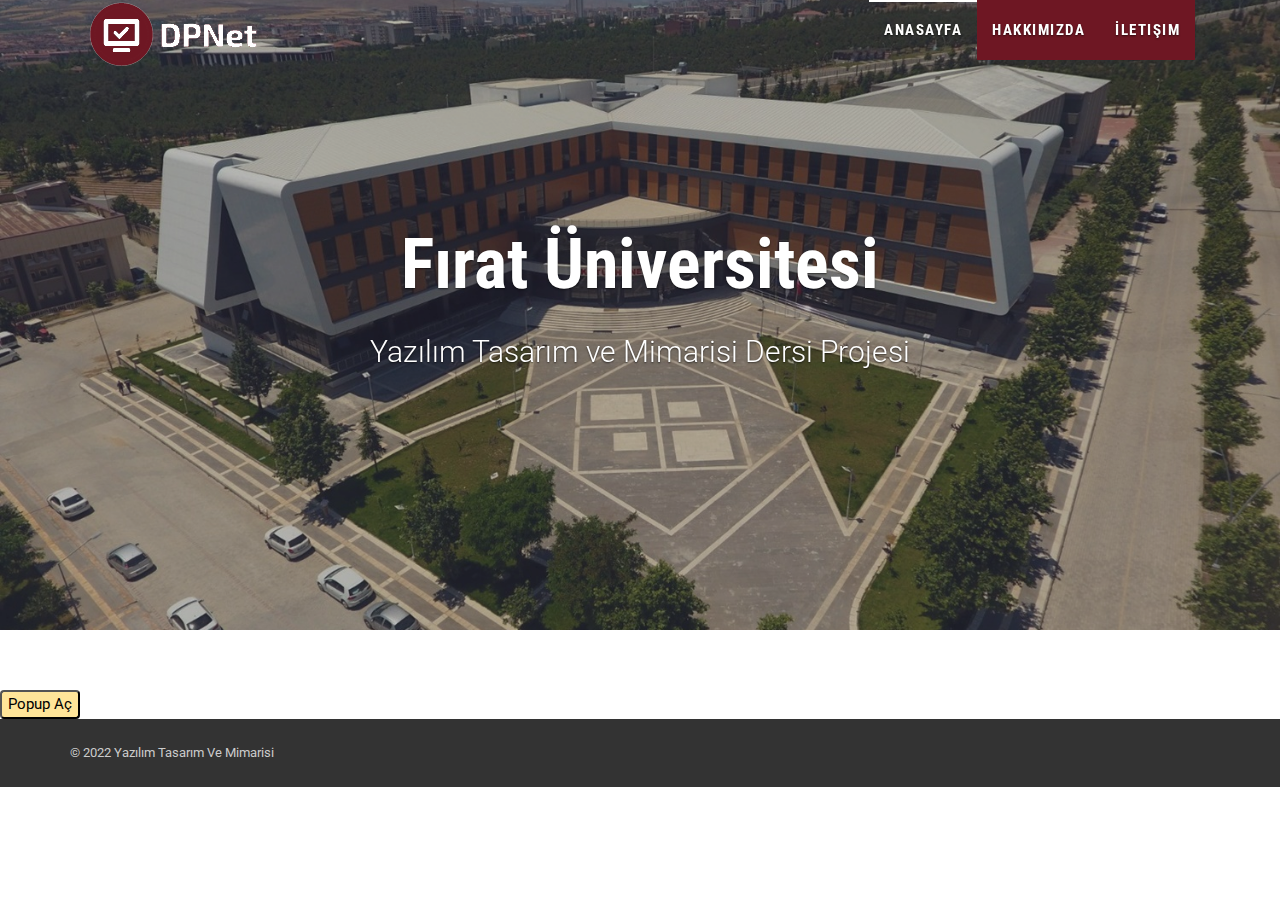
==== commit 8d9a7b74: "Merge branch 'main' of https://github.com/mustafaozcann/dpnetWebApp" ====
--- a/dpNetWebApp/frontEnd/index.html
+++ b/dpNetWebApp/frontEnd/index.html
@@ -3,7 +3,7 @@
   <head>
     <meta charset="utf-8">
     <meta http-equiv="X-UA-Compatible" content="IE=edge">
-    <title>Barunka - Multipurpose Bootstrap template by Bootstrapious.com</title>
+    <title>Yazılım Tasarım ve Mimarisi</title>
     <meta name="description" content="">
     <meta name="viewport" content="width=device-width, initial-scale=1">
     <meta name="robots" content="all,follow">
@@ -38,9 +38,9 @@
           </div>
           <div id="navigation" class="collapse navbar-collapse navbar-right">
             <ul class="nav navbar-nav">
-              <li class="active"><a href="index.html">Anasayfa</a></li>
-              <li><a href="hakkimizda.html">Hakkımızda</a></li>
-              <li><a href="iletisim.html">İletişim</a></li>
+              <li style="background-color: transparent;" class="active"><a href="index.html">Anasayfa</a></li>
+              <li style="background-color: #6e1723;"><a href="hakkimizda.html" style="color: #fff;">Hakkımızda</a></li>
+              <li style="background-color: #6e1723;"><a href="iletisim.html" style="color: #fff;">İletişim</a></li>
           </div>
         </div>
       </div>
@@ -98,10 +98,6 @@
             <div class="col-md-6">
               <p>&copy; 2022 Yazılım Tasarım Ve Mimarisi</p>
             </div>
-            <div class="col-md-6">
-              <p class="credit">Template by <a href="https://bootstrapious.com/free-templates" class="external">Bootstrapious</a></p>
-              <!-- Please do not remove the backlink to us unless you support further theme's development at https://bootstrapious.com/donate. It is part of the license conditions. Thank you for understanding :)-->
-            </div>
           </div>
         </div>
       </div>
--- a/dpNetWebApp/frontEnd/css/style.default.css
+++ b/dpNetWebApp/frontEnd/css/style.default.css
@@ -27,7 +27,7 @@
 .navbar a.navbar-brand {
   font-weight: bold;
   letter-spacing: 0.2em;
-  color: #ef5285;
+  color: #fff;
 }
 .navbar a.navbar-brand:focus,
 .navbar a.navbar-brand:hover {
@@ -43,13 +43,13 @@
   }
   .navbar ul.nav > li > a:hover,
   .navbar ul.nav > li > a:focus {
-    border-top-color: #ef5285;
+    border-top-color: #fff;
     border-bottom: none;
   }
   .navbar ul.nav > li.active > a,
   .navbar ul.nav > li.open > a {
     text-decoration: none !important;
-    border-top-color: #ef5285;
+    /*border-top-color: #fff;*/
   }
 }
 @media (min-width: 768px) {
@@ -68,6 +68,12 @@
     position: relative;
     top: 0;
   }
+  #lihakkimizda {
+    border-top: solid 2px transparent;
+  }
+  #liiletisim {
+    border-top: solid 2px transparent;
+  }
   .home .navbar-default .navbar-brand:hover,
   .home .navbar-default .navbar-brand:focus {
     color: #fff;
@@ -78,12 +84,13 @@
     border-top-color: #fff;
     color: #fff;
   }
+  
   .home .navbar-default ul.nav > li.active > a,
   .home .navbar-default ul.nav > li.open > a {
     text-decoration: none !important;
     border-top-color: #fff;
   }
-}
+} 
 .navbar-toggle {
   text-transform: uppercase;
   letter-spacing: 0.1em;
@@ -110,7 +117,7 @@
   margin-bottom: 23px;
 }
 #login-modal a {
-  color: #ef5285;
+  color: #fff;
 }
 #login-modal p {
   font-weight: 300;
@@ -138,7 +145,7 @@
 }
 section {
   position: relative;
-  padding-top: 90px;
+  padding-top: 40px;
   padding-bottom: 90px;
 }
 section.section--no-padding {
@@ -164,7 +171,7 @@
   width: 40px;
   height: 1px;
   margin: 10px 0 20px;
-  background: #ef5285;
+  background: #fff;
 }
 .img-responsive {
   margin: 0 auto;
@@ -209,10 +216,10 @@
   cursor: pointer !important;
 }
 .required {
-  color: #ef5285;
+  color: #fff;
 }
 .accent {
-  color: #ef5285;
+  color: #fff;
 }
 .text-uppercase {
   text-transform: uppercase;
@@ -258,16 +265,16 @@
   text-align: center;
 }
 .btn-ghost {
-  color: #ef5285;
+  color: #fff;
   background-color: transparent;
-  border-color: #ef5285;
+  border-color: #fff;
 }
 .btn-ghost:hover,
 .btn-ghost:focus,
 .btn-ghost:active,
 .btn-ghost.active,
 .open .dropdown-toggle.btn-ghost {
-  color: #ef5285;
+  color: #fff;
   background-color: rgba(0, 0, 0, 0);
   border-color: #ea1a5d;
 }
@@ -292,11 +299,11 @@
 .btn-ghost[disabled].active,
 fieldset[disabled] .btn-ghost.active {
   background-color: transparent;
-  border-color: #ef5285;
+  border-color: #fff;
 }
 .btn-ghost .badge {
   color: transparent;
-  background-color: #ef5285;
+  background-color: #fff;
 }
 .btn-ghost:hover,
 .btn-ghost:focus,
@@ -304,8 +311,8 @@
 .btn-ghost.active,
 .open .dropdown-toggle.btn-ghost {
   color: #fff;
-  background-color: #ef5285;
-  border-color: #ef5285;
+  background-color: #fff;
+  border-color: #fff;
 }
 .btn-white {
   color: #fff;
@@ -353,22 +360,22 @@
 .btn-white:active,
 .btn-white.active,
 .open .dropdown-toggle.btn-white {
-  color: #ef5285;
+  color: #fff;
   background-color: #fff;
   border-color: #fff;
 }
 @media (max-width: 767px) {
   .home .navbar .btn-white {
-    color: #ef5285;
+    color: #fff;
     background-color: transparent;
-    border-color: #ef5285;
+    border-color: #fff;
   }
   .home .navbar .btn-white:hover,
   .home .navbar .btn-white:focus,
   .home .navbar .btn-white:active,
   .home .navbar .btn-white.active,
   .open .dropdown-toggle.home .navbar .btn-white {
-    color: #ef5285;
+    color: #fff;
     background-color: rgba(0, 0, 0, 0);
     border-color: #ea1a5d;
   }
@@ -393,11 +400,11 @@
   .home .navbar .btn-white[disabled].active,
   fieldset[disabled] .home .navbar .btn-white.active {
     background-color: transparent;
-    border-color: #ef5285;
+    border-color: #fff;
   }
   .home .navbar .btn-white .badge {
     color: transparent;
-    background-color: #ef5285;
+    background-color: #fff;
   }
 }
 .icon {
@@ -406,8 +413,8 @@
   height: 80px;
   line-height: 80px;
   border-radius: 40px;
-  border: solid 1px #ef5285;
-  color: #ef5285;
+  border: solid 1px #fff;
+  color: #fff;
   -webkit-transition: all 0.2s ease-out;
   -moz-transition: all 0.2s ease-out;
   transition: all 0.2s ease-out;
@@ -471,8 +478,8 @@
   transition: all 0.2s ease-out;
 }
 p.social a:hover {
-  color: #ef5285;
-  border-color: #ef5285;
+  color: #fff;
+  border-color: #fff;
 }
 p.social a i {
   vertical-align: bottom;
@@ -582,7 +589,7 @@
   height: 100%;
   opacity: 0;
   filter: alpha(opacity=0);
-  background: #ef5285;
+  background: #fff;
 }
 .box-image .name {
   position: absolute;
@@ -968,7 +975,7 @@
   color: #555555;
 }
 .post .author-category a:hover {
-  color: #ef5285;
+  color: #fff;
 }
 .post .date-comments {
   font-family: "Roboto Condensed", Helvetica, Arial, sans-serif;
@@ -983,7 +990,7 @@
   margin-right: 20px;
 }
 .post .date-comments a:hover {
-  color: #ef5285;
+  color: #fff;
 }
 .post .post__intro {
   font-size: 15px;
@@ -1124,7 +1131,7 @@
   margin: 0 0 1rem;
 }
 .map-custom-popup .leaflet-popup-content a {
-  color: #ef5285;
+  color: #fff;
 }
 .map-custom-popup .popup-venue {
   display: flex;
@@ -1148,11 +1155,11 @@
 }
 .map-custom-tooltip.active {
   color: #fff;
-  border-color: #ef5285;
-  background-color: #ef5285;
+  border-color: #fff;
+  background-color: #fff;
 }
 .map-custom-tooltip.active:before {
-  border-top-color: #ef5285;
+  border-top-color: #fff;
 }
 /*
 
@@ -1292,7 +1299,7 @@
 .nav .open > a:hover,
 .nav .open > a:focus {
   background-color: #eeeeee;
-  border-color: #ef5285;
+  border-color: #fff;
 }
 .nav-tabs {
   border-bottom: 1px solid #ddd;
@@ -1318,7 +1325,7 @@
 .nav-pills > li.active > a:hover,
 .nav-pills > li.active > a:focus {
   color: #fff;
-  background-color: #ef5285;
+  background-color: #fff;
 }
 .nav-tabs-justified > li > a {
   border-radius: 0;
@@ -1532,13 +1539,13 @@
 }
 .navbar-default .navbar-nav > li > a:hover,
 .navbar-default .navbar-nav > li > a:focus {
-  color: #ef5285;
+  color: #fff;
   background-color: transparent;
 }
 .navbar-default .navbar-nav > .active > a,
 .navbar-default .navbar-nav > .active > a:hover,
 .navbar-default .navbar-nav > .active > a:focus {
-  color: #ef5285;
+  color: #fff;
   background-color: transparent;
 }
 .navbar-default .navbar-nav > .disabled > a,
@@ -1564,7 +1571,7 @@
 .navbar-default .navbar-nav > .open > a:hover,
 .navbar-default .navbar-nav > .open > a:focus {
   background-color: transparent;
-  color: #ef5285;
+  color: #fff;
 }
 @media (max-width: 767px) {
   .navbar-default .navbar-nav .open .dropdown-menu > li > a {
@@ -1572,13 +1579,13 @@
   }
   .navbar-default .navbar-nav .open .dropdown-menu > li > a:hover,
   .navbar-default .navbar-nav .open .dropdown-menu > li > a:focus {
-    color: #ef5285;
+    color: #fff;
     background-color: transparent;
   }
   .navbar-default .navbar-nav .open .dropdown-menu > .active > a,
   .navbar-default .navbar-nav .open .dropdown-menu > .active > a:hover,
   .navbar-default .navbar-nav .open .dropdown-menu > .active > a:focus {
-    color: #ef5285;
+    color: #fff;
     background-color: transparent;
   }
   .navbar-default .navbar-nav .open .dropdown-menu > .disabled > a,
@@ -1592,7 +1599,7 @@
   color: #000;
 }
 .navbar-default .navbar-link:hover {
-  color: #ef5285;
+  color: #fff;
 }
 /* dropdowns */
 .dropdown-menu {
@@ -1622,7 +1629,7 @@
 .dropdown-menu > .active > a:hover,
 .dropdown-menu > .active > a:focus {
   color: #fff;
-  background-color: #ef5285;
+  background-color: #fff;
 }
 /* modal */
 .modal-content {
@@ -1640,7 +1647,7 @@
   background-color: #fff;
 }
 a {
-  color: #ef5285;
+  color: #fff;
   text-decoration: none;
 }
 a:hover,
@@ -1678,7 +1685,7 @@
   color: #999999;
 }
 .breadcrumb a {
-  color: #ef5285;
+  color: #000;
 }
 @media (max-width: 991px) {
   .breadcrumb {
@@ -1697,16 +1704,16 @@
   border-radius: 0;
 }
 .btn-primary {
-  color: #ef5285;
-  background-color: #fff;
-  border-color: #ef5285;
+  color: #fff;
+  background-color: #fff;
+  border-color: #fff;
 }
 .btn-primary:hover,
 .btn-primary:focus,
 .btn-primary:active,
 .btn-primary.active,
 .open .dropdown-toggle.btn-primary {
-  color: #ef5285;
+  color: #fff;
   background-color: #ebebeb;
   border-color: #ea1a5d;
 }
@@ -1731,19 +1738,19 @@
 .btn-primary[disabled].active,
 fieldset[disabled] .btn-primary.active {
   background-color: #fff;
-  border-color: #ef5285;
+  border-color: #fff;
 }
 .btn-primary .badge {
   color: #fff;
-  background-color: #ef5285;
+  background-color: #fff;
 }
 .btn-primary:hover,
 .btn-primary:focus,
 .btn-primary:active,
 .btn-primary.active {
-  background: #ef5285;
-  color: #fff;
-  border: solid 1px #ef5285;
+  background: #fff;
+  color: #fff;
+  border: solid 1px #fff;
 }
 .btn-transparent {
   color: #555555;
@@ -1790,7 +1797,7 @@
 .btn-transparent:focus,
 .btn-transparent:active,
 .btn-transparent.active {
-  background: #ef5285;
+  background: #fff;
   color: #fff;
 }
 .btn-lg {
@@ -1851,7 +1858,7 @@
   color: #999999;
 }
 .form-control:focus {
-  border-color: #ef5285;
+  border-color: #fff;
   outline: 0;
   -webkit-box-shadow: inset 0 1px 1px rgba(0,0,0,.075), 0 0 8px rgba(239, 82, 133, 0.6);
   box-shadow: inset 0 1px 1px rgba(0,0,0,.075), 0 0 8px rgba(239, 82, 133, 0.6);
@@ -1876,14 +1883,14 @@
 .pager li > a,
 .pager li > span {
   background-color: #fff;
-  border: 1px solid #ef5285;
+  border: 1px solid #fff;
   border-radius: 0;
 }
 .pager li > a:hover,
 .pager li > a:focus {
   text-decoration: none;
   color: #fff;
-  background-color: #ef5285;
+  background-color: #fff;
 }
 .pager .disabled > a,
 .pager .disabled > a:hover,
@@ -1904,7 +1911,7 @@
   padding: 6px 12px;
   line-height: 1.55;
   text-decoration: none;
-  color: #ef5285;
+  color: #fff;
   background-color: #fff;
   border: 1px solid #ddd;
 }
@@ -1923,7 +1930,7 @@
 .pagination > li > span:hover,
 .pagination > li > a:focus,
 .pagination > li > span:focus {
-  color: #ef5285;
+  color: #fff;
   background-color: #fcdee8;
   border-color: #ddd;
 }
@@ -1935,8 +1942,8 @@
 .pagination > .active > span:focus {
   z-index: 2;
   color: #fff;
-  background-color: #ef5285;
-  border-color: #ef5285;
+  background-color: #fff;
+  border-color: #fff;
 }
 .pagination > .disabled > span,
 .pagination > .disabled > span:hover,
@@ -2046,14 +2053,14 @@
   font-style: italic;
 }
 .text-primary {
-  color: #ef5285;
+  color: #fff;
 }
 a.text-primary:hover {
   color: #eb2364;
 }
 .bg-primary {
   color: #fff;
-  background-color: #ef5285;
+  background-color: #fff;
 }
 a.bg-primary:hover {
   background-color: #eb2364;
@@ -2066,7 +2073,7 @@
   padding: 11.5px 23px;
   margin: 0 0 23px;
   font-size: 15px;
-  border-left: 5px solid #ef5285;
+  border-left: 5px solid #fff;
 }
 blockquote footer,
 blockquote small,
@@ -2083,7 +2090,7 @@
 }
 .blockquote-reverse,
 blockquote.pull-right {
-  border-right: 5px solid #ef5285;
+  border-right: 5px solid #fff;
 }
 address {
   margin-bottom: 23px;
@@ -2112,18 +2119,18 @@
   border-bottom-color: #666;
 }
 .panel-primary {
-  border-color: #ef5285;
+  border-color: #fff;
 }
 .panel-primary > .panel-heading {
   color: #fff;
-  background-color: #ef5285;
-  border-color: #ef5285;
+  background-color: #fff;
+  border-color: #fff;
 }
 .panel-primary > .panel-heading + .panel-collapse .panel-body {
-  border-top-color: #ef5285;
+  border-top-color: #fff;
 }
 .panel-primary > .panel-footer + .panel-collapse .panel-body {
-  border-bottom-color: #ef5285;
+  border-bottom-color: #fff;
 }
 .panel-primary .panel-title {
   font-weight: 300;
@@ -2140,7 +2147,7 @@
 }
 a.list-group-item.active > .badge,
 .nav-pills > .active > a > .badge {
-  color: #ef5285;
+  color: #fff;
   background-color: #fff;
 }
 .nav-pills > li > a > .badge {
--- a/dpNetWebApp/frontEnd/css/custom.css
+++ b/dpNetWebApp/frontEnd/css/custom.css
@@ -68,6 +68,7 @@
     float: left;
 }
 
+/*
 li a {
     display: block;
 
@@ -75,6 +76,7 @@
 
     background-color: #6e1723;
 }
+*/
 
 li a:hover{
     background-color:#51F564; 
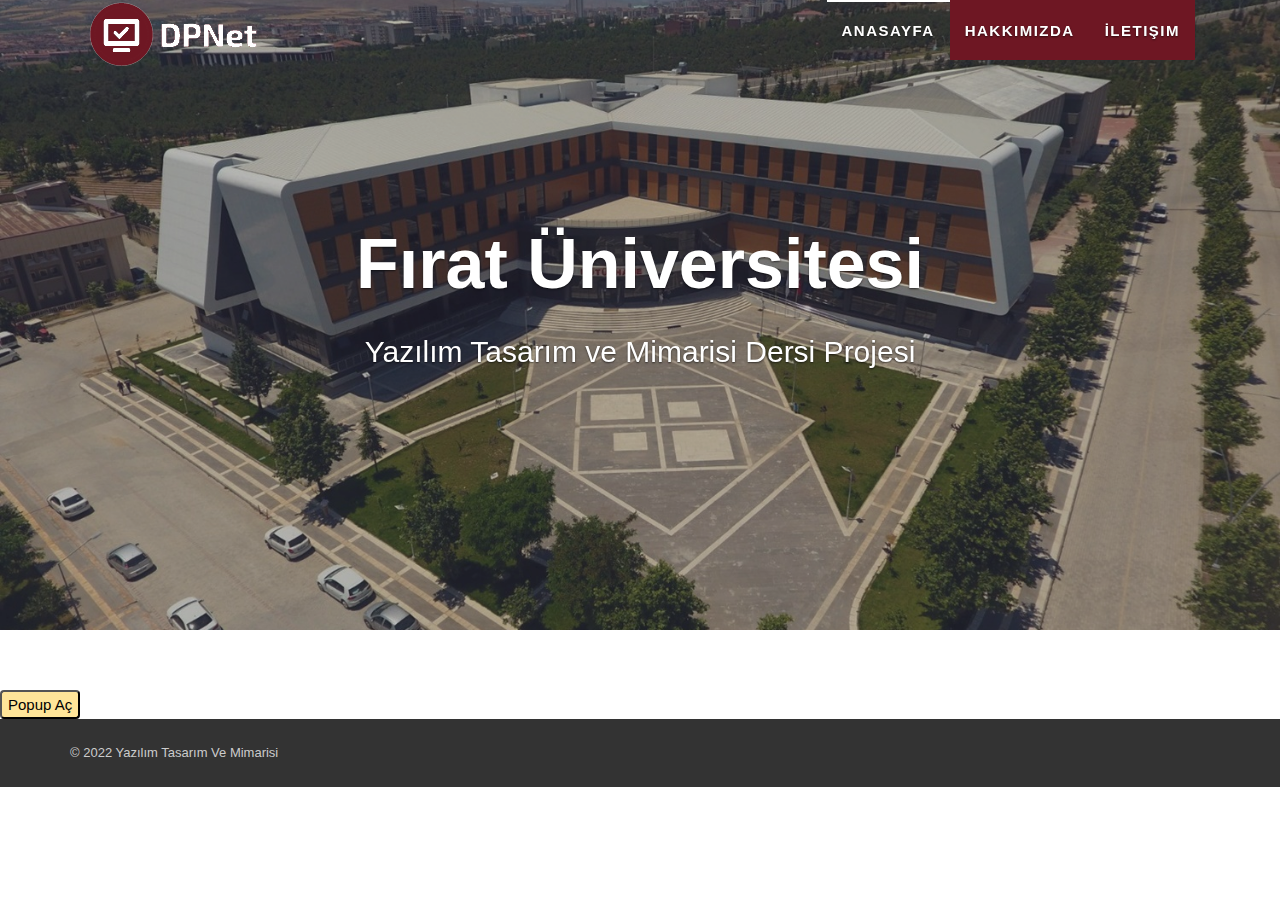
==== commit d83a0044: "proje bağımlılıkları incelendi ve temizlendi" ====
--- a/dpNetWebApp/frontEnd/index.html
+++ b/dpNetWebApp/frontEnd/index.html
@@ -13,7 +13,7 @@
     <link rel="stylesheet" href="css/font-awesome.min.css">
     <link rel="stylesheet" href="css/pe-icon-7-stroke.css">
     <!-- Google fonts - Roboto Condensed & Roboto-->
-    <link rel="stylesheet" href="https://fonts.googleapis.com/css?family=Roboto+Condensed:700|Roboto:300,400">
+    <link rel="stylesheet" href="css/fonts/FontAwesome.otf">
     <!-- lightbox-->
     <link rel="stylesheet" href="css/lightbox.min.css">
     <!-- theme stylesheet-->
@@ -103,7 +103,7 @@
       </div>
     </footer>
     <!-- JavaScript files-->
-    <script src="https://ajax.googleapis.com/ajax/libs/jquery/1.11.0/jquery.min.js"></script>
+    <script src="js/jquery.min.js"></script>
     <script src="js/bootstrap.min.js"></script>
     <script src="js/jquery.cookie.js"> </script>
     <script src="js/lightbox.min.js"></script>
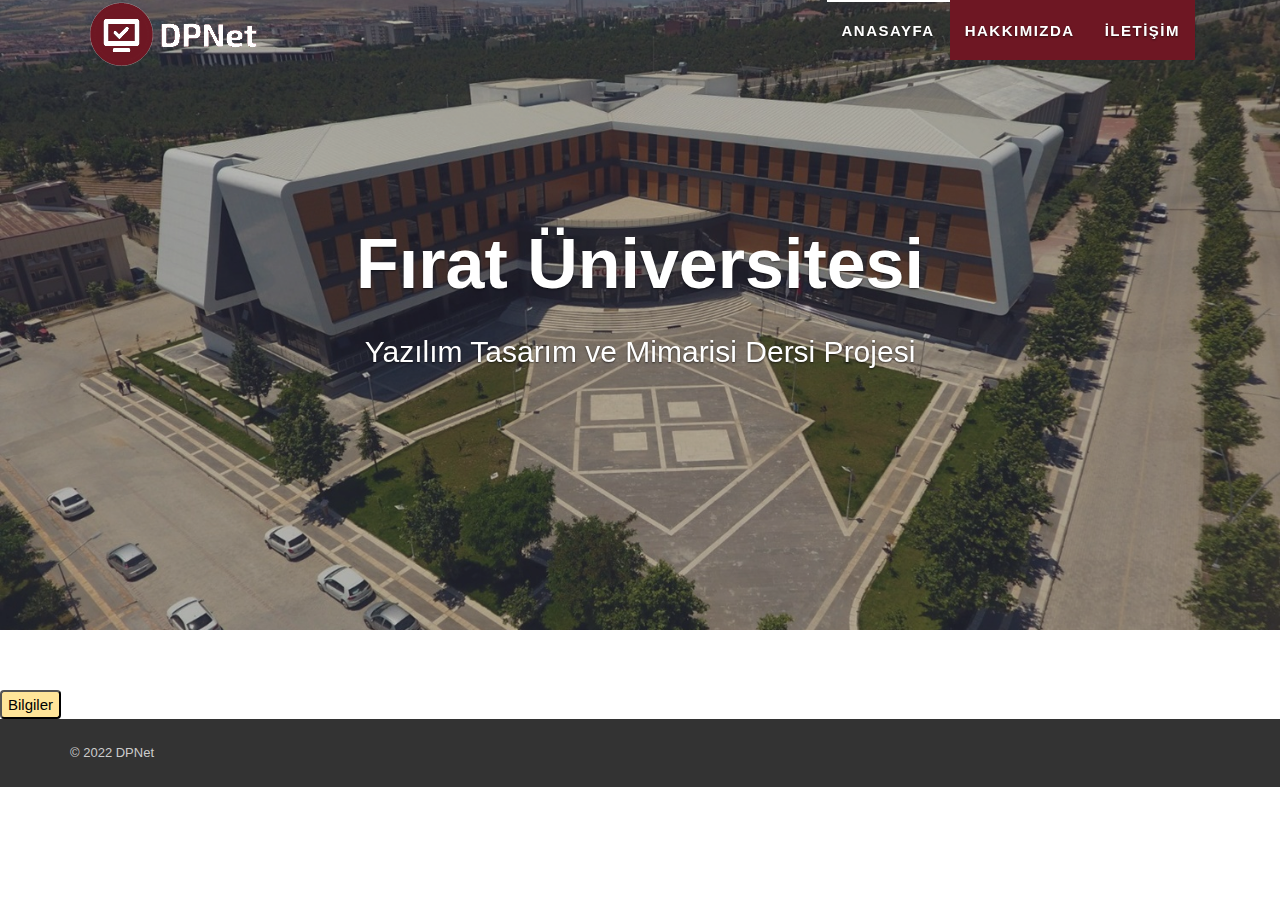
==== commit aa2d21c1: "Hakkımızda ve iletişim sayfalarının tasarımı tamamlandı." ====
--- a/dpNetWebApp/frontEnd/index.html
+++ b/dpNetWebApp/frontEnd/index.html
@@ -1,6 +1,6 @@
 <!DOCTYPE html>
 <html>
-  <head>
+<head>
     <meta charset="utf-8">
     <meta http-equiv="X-UA-Compatible" content="IE=edge">
     <title>Yazılım Tasarım ve Mimarisi</title>
@@ -22,91 +22,94 @@
     <link rel="stylesheet" href="css/custom.css">
     <!-- Favicon-->
     <link rel="shortcut icon" href="favicon.png">
-    <!-- Tweaks for older IEs--><!--[if lt IE 9]>
-        <script src="https://oss.maxcdn.com/html5shiv/3.7.2/html5shiv.min.js"></script>
-        <script src="https://oss.maxcdn.com/respond/1.4.2/respond.min.js"></script><![endif]-->
-  </head>
-  <body class="home">
+    <!-- Tweaks for older IEs-->
+    <!--[if lt IE 9]>
+    <script src="https://oss.maxcdn.com/html5shiv/3.7.2/html5shiv.min.js"></script>
+    <script src="https://oss.maxcdn.com/respond/1.4.2/respond.min.js"></script><![endif]-->
+</head>
+<body class="home">
     <!-- navbar-->
     <header class="header">
-      <div role="navigation" class="navbar navbar-default">
-        <div class="container"><a href="index.html" class="navbar-brand"><img src="img/logo.png" alt="DPNet" id="logo" /></a>
-          <div class="navbar-header">
-            <div class="navbar-buttons">
-              <button type="button" data-toggle="collapse" data-target=".navbar-collapse" class="navbar-toggle navbar-btn">Menu<i class="fa fa-align-justify"></i></button>
+        <div role="navigation" class="navbar navbar-default">
+            <div class="container">
+                <a href="index.html" class="navbar-brand"><img src="img/logo.png" alt="DPNet" id="logo" /></a>
+                <div class="navbar-header">
+                    <div class="navbar-buttons">
+                        <button type="button" data-toggle="collapse" data-target=".navbar-collapse" class="navbar-toggle navbar-btn">Menü<i class="fa fa-align-justify"></i></button>
+                    </div>
+                </div>
+                <div id="navigation" class="collapse navbar-collapse navbar-right">
+                    <ul class="nav navbar-nav">
+                        <li style="background-color: transparent;" class="active"><a href="index.html">Anasayfa</a></li>
+                        <li style="background-color: #6e1723;"><a href="hakkimizda.html" style="color: #fff;">Hakkımızda</a></li>
+                        <li style="background-color: #6e1723;"><a href="iletisim.html" style="color: #fff;">İletİşİm</a></li>
+                    </ul>
+                </div>
             </div>
-          </div>
-          <div id="navigation" class="collapse navbar-collapse navbar-right">
-            <ul class="nav navbar-nav">
-              <li style="background-color: transparent;" class="active"><a href="index.html">Anasayfa</a></li>
-              <li style="background-color: #6e1723;"><a href="hakkimizda.html" style="color: #fff;">Hakkımızda</a></li>
-              <li style="background-color: #6e1723;"><a href="iletisim.html" style="color: #fff;">İletişim</a></li>
-          </div>
         </div>
-      </div>
     </header>
-  
+
     <div id="carousel-home" data-ride="carousel" class="carousel slide carousel-fullscreen carousel-fade">
-      <div role="listbox" class="carousel-inner">
-        <div style="background-image: url('img/firat-universitesi.jpeg');" class="item active">
-          <div class="overlay"></div>
-          <div class="carousel-caption">
-            <h1 class="super-heading">Fırat Üniversitesi</h1>
-            <p class="super-paragraph">Yazılım Tasarım ve Mimarisi Dersi Projesi</p>
-          </div>
-          </div>
+        <div role="listbox" class="carousel-inner">
+            <div style="background-image: url('img/firat-universitesi.jpeg');" class="item active">
+                <div class="overlay"></div>
+                <div class="carousel-caption">
+                    <h1 class="super-heading">Fırat Üniversitesi</h1>
+                    <p class="super-paragraph">Yazılım Tasarım ve Mimarisi Dersi Projesi</p>
+                </div>
+            </div>
         </div>
-      </div>
+    </div>
     </div>
 
     <!-- BUTONLAR-->
     <div id="buttons">
-	<button id="myBtn">Popup Aç</button>
+        <button id="myBtn">Bilgiler</button>
         <div id="myModal" class="modal">
             <div class="modal-content">
                 <span id="close">&times;</span>
-		<div>
-   	        <ul>
-  	 	<li><a class="butonlar" id="menu1" href="#menu1" style="background-color:#3EDED3 ;">Ana sayfa</a></li>
-  		<li><a class="butonlar" id="menu2" href="#menu2">Örnekler</a></li>
-		<li><a class="butonlar" id="menu3" href="#urunler">Ürünler</a></li>
-  		<li><a class="butonlar" id="menu4" href="#referanslar">Referanslar</a></li>
-		</ul>
-		</div>
-		<div class="icerikler" id="icerik1">
-			<p> İçerik 1 </p>
-		</div>
-		<div class="icerikler" id="icerik2" style="display: none;">
-			<p> İçerik 2 </p>
-		</div>
-		<div class="icerikler" id="icerik3" style="display: none;">
-			<p> İçerik 3 </p>
-		</div>
-		<div class="icerikler" id="icerik4" style="display: none;">
-			<p> İçerik 4 </p>
-		</div>
+                <div>
+                    <ul>
+                        <li><a class="butonlar" id="menu1" href="#menu1" style="background-color:#3EDED3 ;">Tasarım Deseni Adı</a></li>
+                        <li><a class="butonlar" id="menu2" href="#menu2">Kod Örneği</a></li>
+                        <li><a class="butonlar" id="menu3" href="#urunler">UML Diyagramı</a></li>
+                        <li><a class="butonlar" id="menu4" href="#referanslar">Hangi problemin çözümü?</a></li>
+                    </ul>
+                </div>
+                <div class="icerikler" id="icerik1">
+                    <p> İçerik 1 </p>
+                </div>
+                <div class="icerikler" id="icerik2" style="display: none;">
+                    <p> İçerik 2 </p>
+                </div>
+                <div class="icerikler" id="icerik3" style="display: none;">
+                    <p> İçerik 3 </p>
+                </div>
+                <div class="icerikler" id="icerik4" style="display: none;">
+                    <p> İçerik 4 </p>
+                </div>
             </div>
         </div>
     </div>
     <!-- BUTONLAR SON-->
 
-    
+
     <footer class="footer">
-      <div class="footer__copyright">
-        <div class="container">
-          <div class="row">
-            <div class="col-md-6">
-              <p>&copy; 2022 Yazılım Tasarım Ve Mimarisi</p>
+        <div class="footer__copyright">
+            <div class="container">
+                <div class="row">
+                    <div class="col-md-6">
+                        <p>&copy; 2022 DPNet</p>
+                    </div>
+                </div>
             </div>
-          </div>
         </div>
-      </div>
     </footer>
     <!-- JavaScript files-->
     <script src="js/jquery.min.js"></script>
     <script src="js/bootstrap.min.js"></script>
-    <script src="js/jquery.cookie.js"> </script>
+    <script src="js/jquery.cookie.js"></script>
     <script src="js/lightbox.min.js"></script>
     <script src="js/front.js"></script>
-  </body>
+</body>
 </html>--- a/dpNetWebApp/frontEnd/css/style.default.css
+++ b/dpNetWebApp/frontEnd/css/style.default.css
@@ -206,12 +206,12 @@
 button i.fa {
   margin: 0 5px;
 }
-a {
+/*a {
   text-decoration: none;
-}
-a:hover {
+}*/
+/*a:hover {
   text-decoration: none;
-}
+}*/
 .clickable {
   cursor: pointer !important;
 }
--- a/dpNetWebApp/frontEnd/css/custom.css
+++ b/dpNetWebApp/frontEnd/css/custom.css
@@ -68,7 +68,7 @@
     float: left;
 }
 
-/*
+
 li a {
     display: block;
 
@@ -76,10 +76,10 @@
 
     background-color: #6e1723;
 }
-*/
+
 
 li a:hover{
-    background-color:#51F564; 
+    background-color:brown; 
 }
 
 
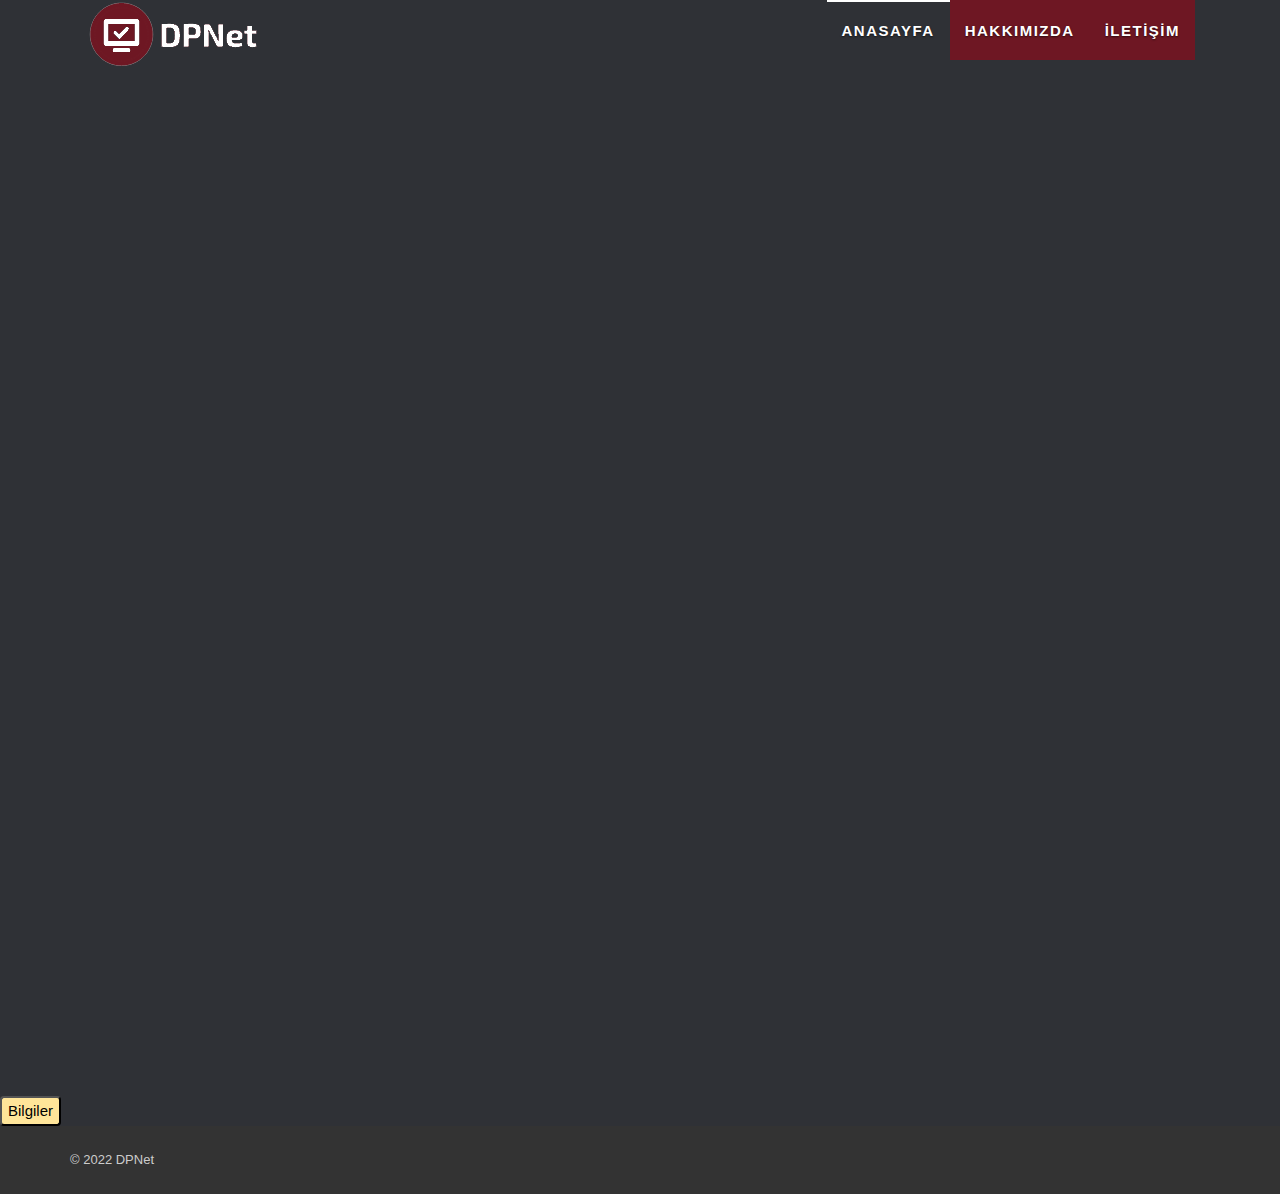
==== commit 76a91487: "visualization added" ====
--- a/dpNetWebApp/frontEnd/index.html
+++ b/dpNetWebApp/frontEnd/index.html
@@ -27,7 +27,7 @@
     <script src="https://oss.maxcdn.com/html5shiv/3.7.2/html5shiv.min.js"></script>
     <script src="https://oss.maxcdn.com/respond/1.4.2/respond.min.js"></script><![endif]-->
 </head>
-<body class="home">
+<body class="home" style="background-color: #2F3136">
     <!-- navbar-->
     <header class="header">
         <div role="navigation" class="navbar navbar-default">
@@ -49,17 +49,64 @@
         </div>
     </header>
 
-    <div id="carousel-home" data-ride="carousel" class="carousel slide carousel-fullscreen carousel-fade">
-        <div role="listbox" class="carousel-inner">
-            <div style="background-image: url('img/firat-universitesi.jpeg');" class="item active">
-                <div class="overlay"></div>
-                <div class="carousel-caption">
-                    <h1 class="super-heading">Fırat Üniversitesi</h1>
-                    <p class="super-paragraph">Yazılım Tasarım ve Mimarisi Dersi Projesi</p>
-                </div>
-            </div>
-        </div>
-    </div>
+    <div>
+        <section>
+
+
+
+            </script>
+
+            <script>
+
+                function sendToEmbed() {
+                    const jsonCrackEmbed = document.getElementById("jsoncrackEmbed");
+
+
+                    const obj = {
+                        "desing pattern": [
+                            {
+                                "Structural": [
+                                    "Adapter",
+                                    "Bridge",
+                                    "Composite",
+                                    "Decorator",
+                                    "Facade",
+                                    "Flyweight",
+                                    "Proxy"
+                                ]
+                            },
+                            {
+                                "Creational": [
+                                    "Abstract Factory",
+                                    "Factory Method",
+                                    "Builder",
+                                    "Lazy Initialization",
+                                    "Object Pool",
+                                    "Singleton",
+                                    "Utility"
+                                ]
+                            },
+                            {
+                                "Behavioral": [
+                                    "Chain Of Responsibility",
+                                    "Command",
+                                    "Interpreter",
+                                    "Iterator",
+                                    "Mediator"
+                                ]
+                            }
+                        ]
+                    };
+                    jsonCrackEmbed.contentWindow.postMessage({
+                        json: JSON.stringify(obj)
+                    }, "*");
+                }
+                const myTimeout = setTimeout(sendToEmbed, 3000);
+
+            </script>
+
+            <iframe id="jsoncrackEmbed" src="https://jsoncrack.com/widget?t=1" width="100%" height="900" style="border: 0px solid #b9bbbe; border-radius: 6px;"> </iframe>
+        </section>
     </div>
 
     <!-- BUTONLAR-->
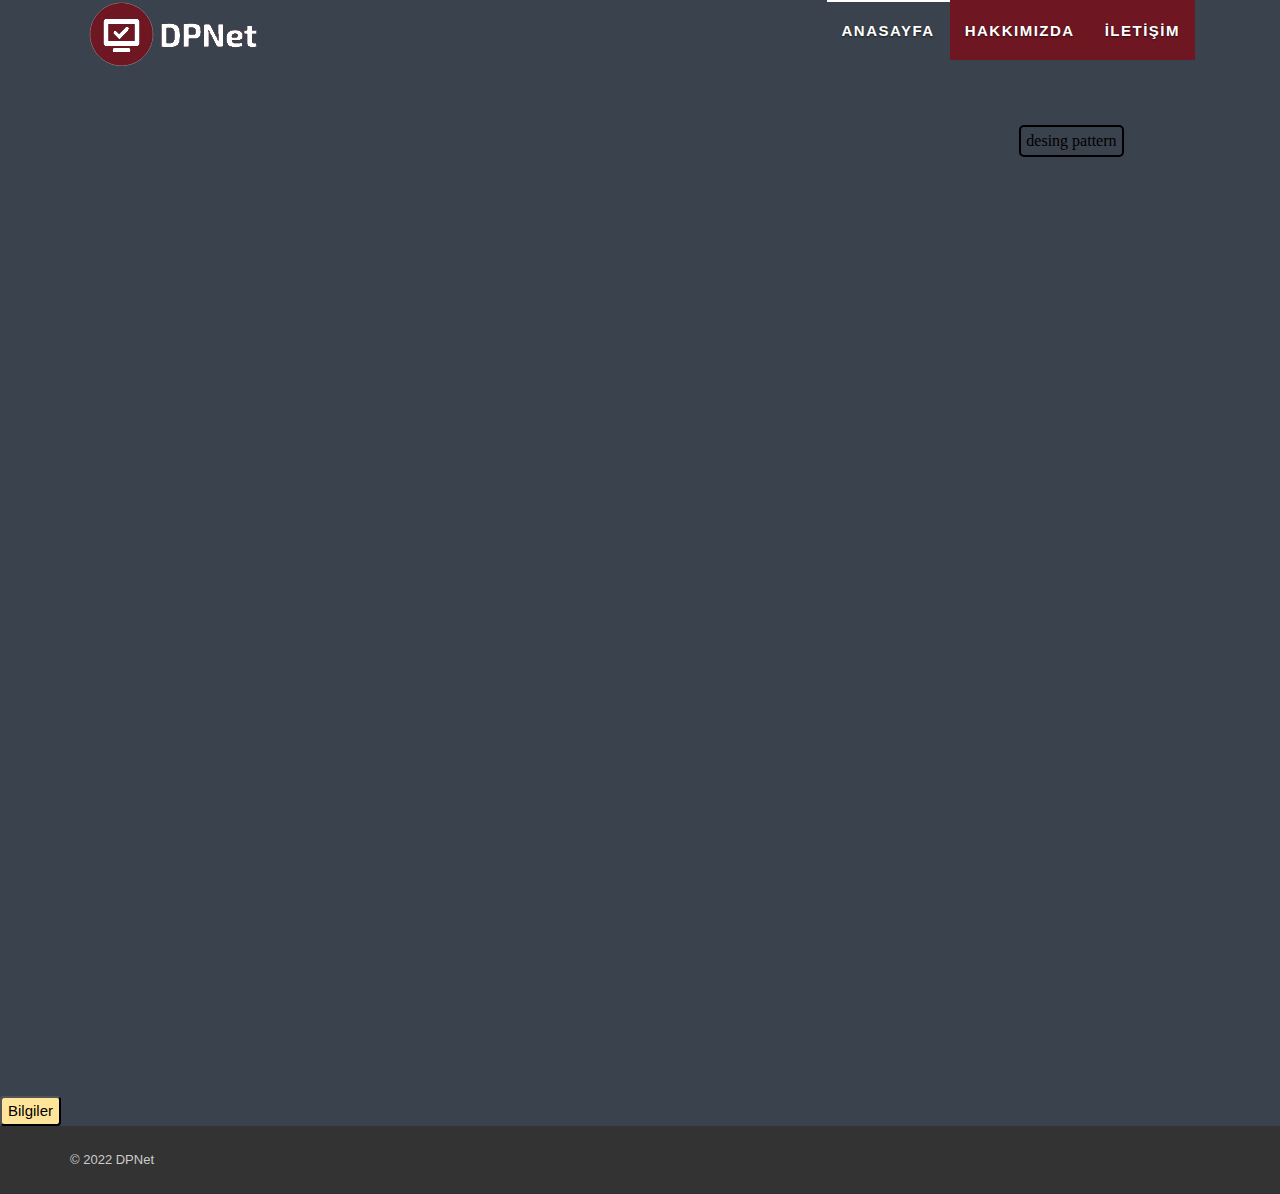
==== commit 8584acd9: "hierarchical desing pattern visual added" ====
--- a/dpNetWebApp/frontEnd/index.html
+++ b/dpNetWebApp/frontEnd/index.html
@@ -8,6 +8,7 @@
     <meta name="viewport" content="width=device-width, initial-scale=1">
     <meta name="robots" content="all,follow">
     <!-- Bootstrap CSS-->
+
     <link rel="stylesheet" href="css/bootstrap.min.css">
     <!-- Font Awesome & Pixeden Icon Stroke icon font-->
     <link rel="stylesheet" href="css/font-awesome.min.css">
@@ -23,11 +24,9 @@
     <!-- Favicon-->
     <link rel="shortcut icon" href="favicon.png">
     <!-- Tweaks for older IEs-->
-    <!--[if lt IE 9]>
-    <script src="https://oss.maxcdn.com/html5shiv/3.7.2/html5shiv.min.js"></script>
-    <script src="https://oss.maxcdn.com/respond/1.4.2/respond.min.js"></script><![endif]-->
+
 </head>
-<body class="home" style="background-color: #2F3136">
+<body class="home" style="background-color: #3a424d">
     <!-- navbar-->
     <header class="header">
         <div role="navigation" class="navbar navbar-default">
@@ -48,64 +47,10 @@
             </div>
         </div>
     </header>
+    <div>
 
-    <div>
         <section>
-
-
-
-            </script>
-
-            <script>
-
-                function sendToEmbed() {
-                    const jsonCrackEmbed = document.getElementById("jsoncrackEmbed");
-
-
-                    const obj = {
-                        "desing pattern": [
-                            {
-                                "Structural": [
-                                    "Adapter",
-                                    "Bridge",
-                                    "Composite",
-                                    "Decorator",
-                                    "Facade",
-                                    "Flyweight",
-                                    "Proxy"
-                                ]
-                            },
-                            {
-                                "Creational": [
-                                    "Abstract Factory",
-                                    "Factory Method",
-                                    "Builder",
-                                    "Lazy Initialization",
-                                    "Object Pool",
-                                    "Singleton",
-                                    "Utility"
-                                ]
-                            },
-                            {
-                                "Behavioral": [
-                                    "Chain Of Responsibility",
-                                    "Command",
-                                    "Interpreter",
-                                    "Iterator",
-                                    "Mediator"
-                                ]
-                            }
-                        ]
-                    };
-                    jsonCrackEmbed.contentWindow.postMessage({
-                        json: JSON.stringify(obj)
-                    }, "*");
-                }
-                const myTimeout = setTimeout(sendToEmbed, 3000);
-
-            </script>
-
-            <iframe id="jsoncrackEmbed" src="https://jsoncrack.com/widget?t=1" width="100%" height="900" style="border: 0px solid #b9bbbe; border-radius: 6px;"> </iframe>
+            <iframe id="tree" src="desing.html" width="100%" height="900" style="border: 0px solid #b9bbbe; border-radius: 6px;"> </iframe>
         </section>
     </div>
 
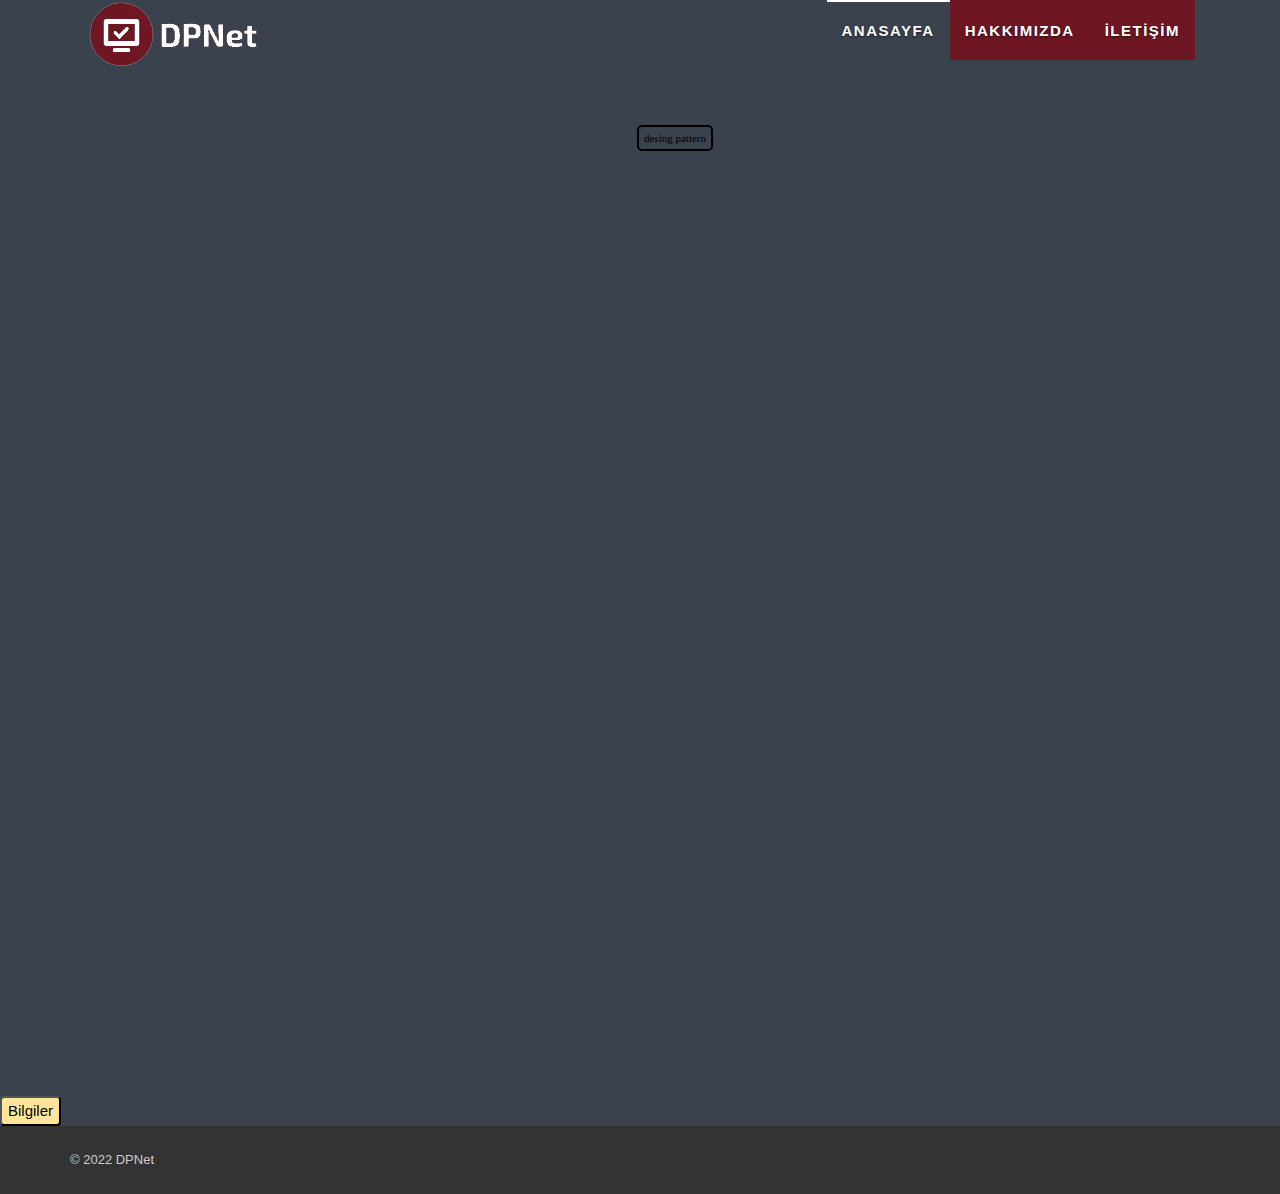
==== commit 85844206: "resize tree" ====
--- a/dpNetWebApp/frontEnd/index.html
+++ b/dpNetWebApp/frontEnd/index.html
@@ -50,7 +50,7 @@
     <div>
 
         <section>
-            <iframe id="tree" src="desing.html" width="100%" height="900" style="border: 0px solid #b9bbbe; border-radius: 6px;"> </iframe>
+            <iframe id="jsoncrackEmbed" src="desing.html" width="100%" height="900" style="border: 0px solid #b9bbbe; border-radius: 6px;"> </iframe>
         </section>
     </div>
 
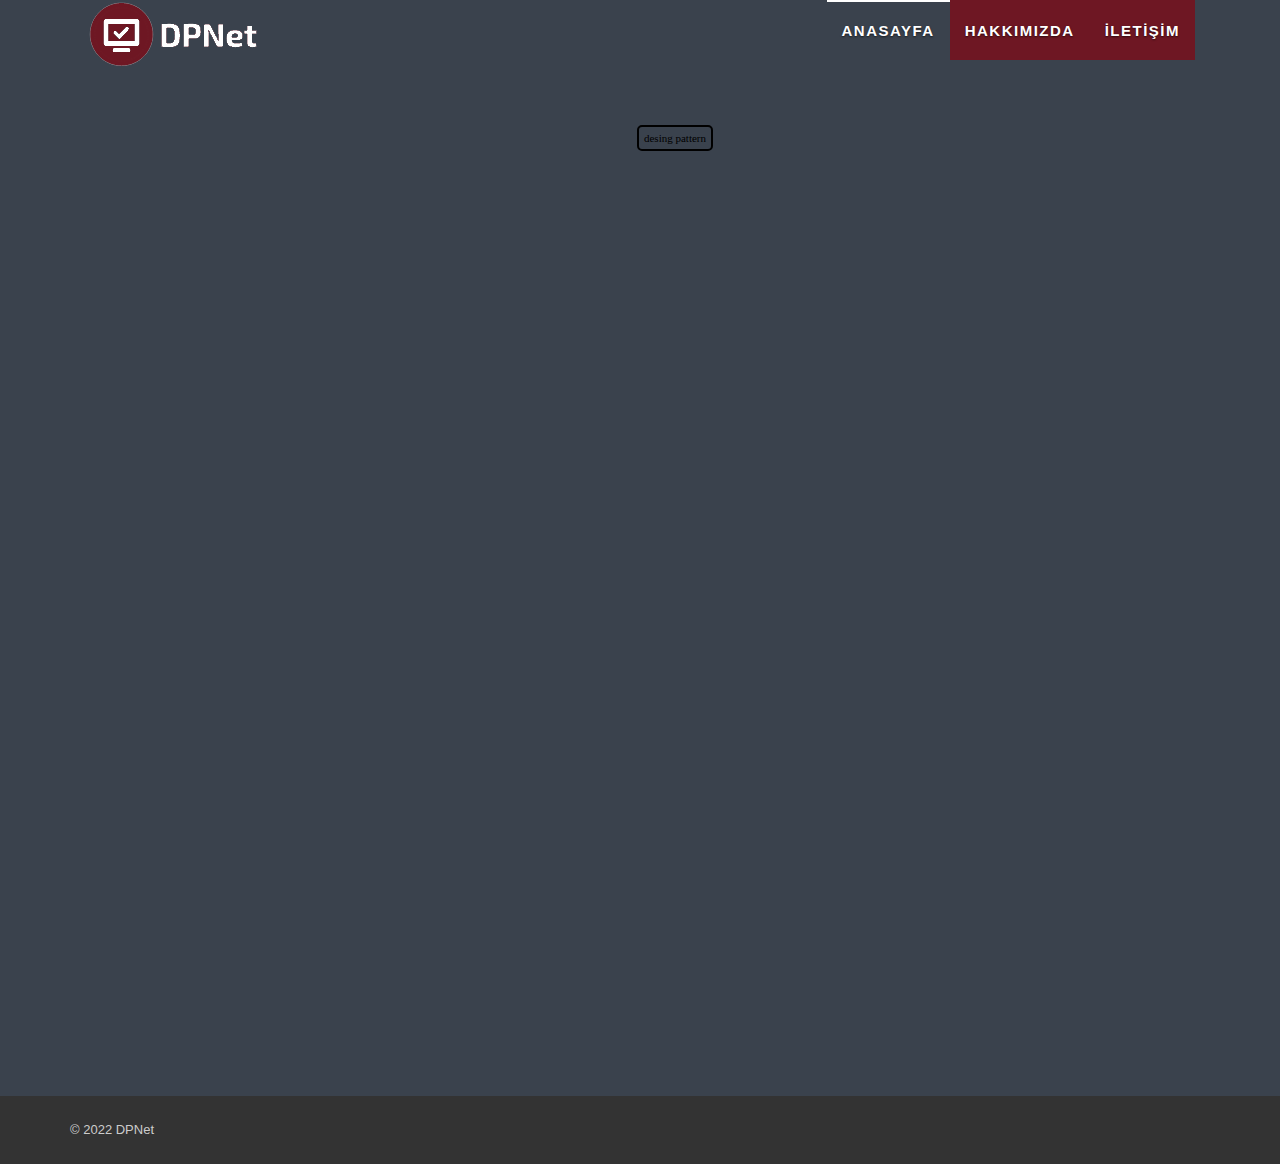
==== commit a258e137: "update tree view" ====
--- a/dpNetWebApp/frontEnd/index.html
+++ b/dpNetWebApp/frontEnd/index.html
@@ -54,7 +54,7 @@
         </section>
     </div>
 
-    <!-- BUTONLAR-->
+    <!-- BUTONLAR
     <div id="buttons">
         <button id="myBtn">Bilgiler</button>
         <div id="myModal" class="modal">
--- a/dpNetWebApp/frontEnd/css/custom.css
+++ b/dpNetWebApp/frontEnd/css/custom.css
@@ -54,7 +54,7 @@
     cursor: pointer;
 }
 
-ul {
+.modal ul {
     list-style-type: none;
 
     margin: 0;
@@ -64,12 +64,12 @@
     overflow: hidden;
 }
 
-li {
+.modal li {
     float: left;
 }
 
 
-li a {
+.modal li a {
     display: block;
 
     padding:12px 14px;
@@ -78,7 +78,7 @@
 }
 
 
-li a:hover{
+.modal li a:hover{
     background-color:brown; 
 }
 
